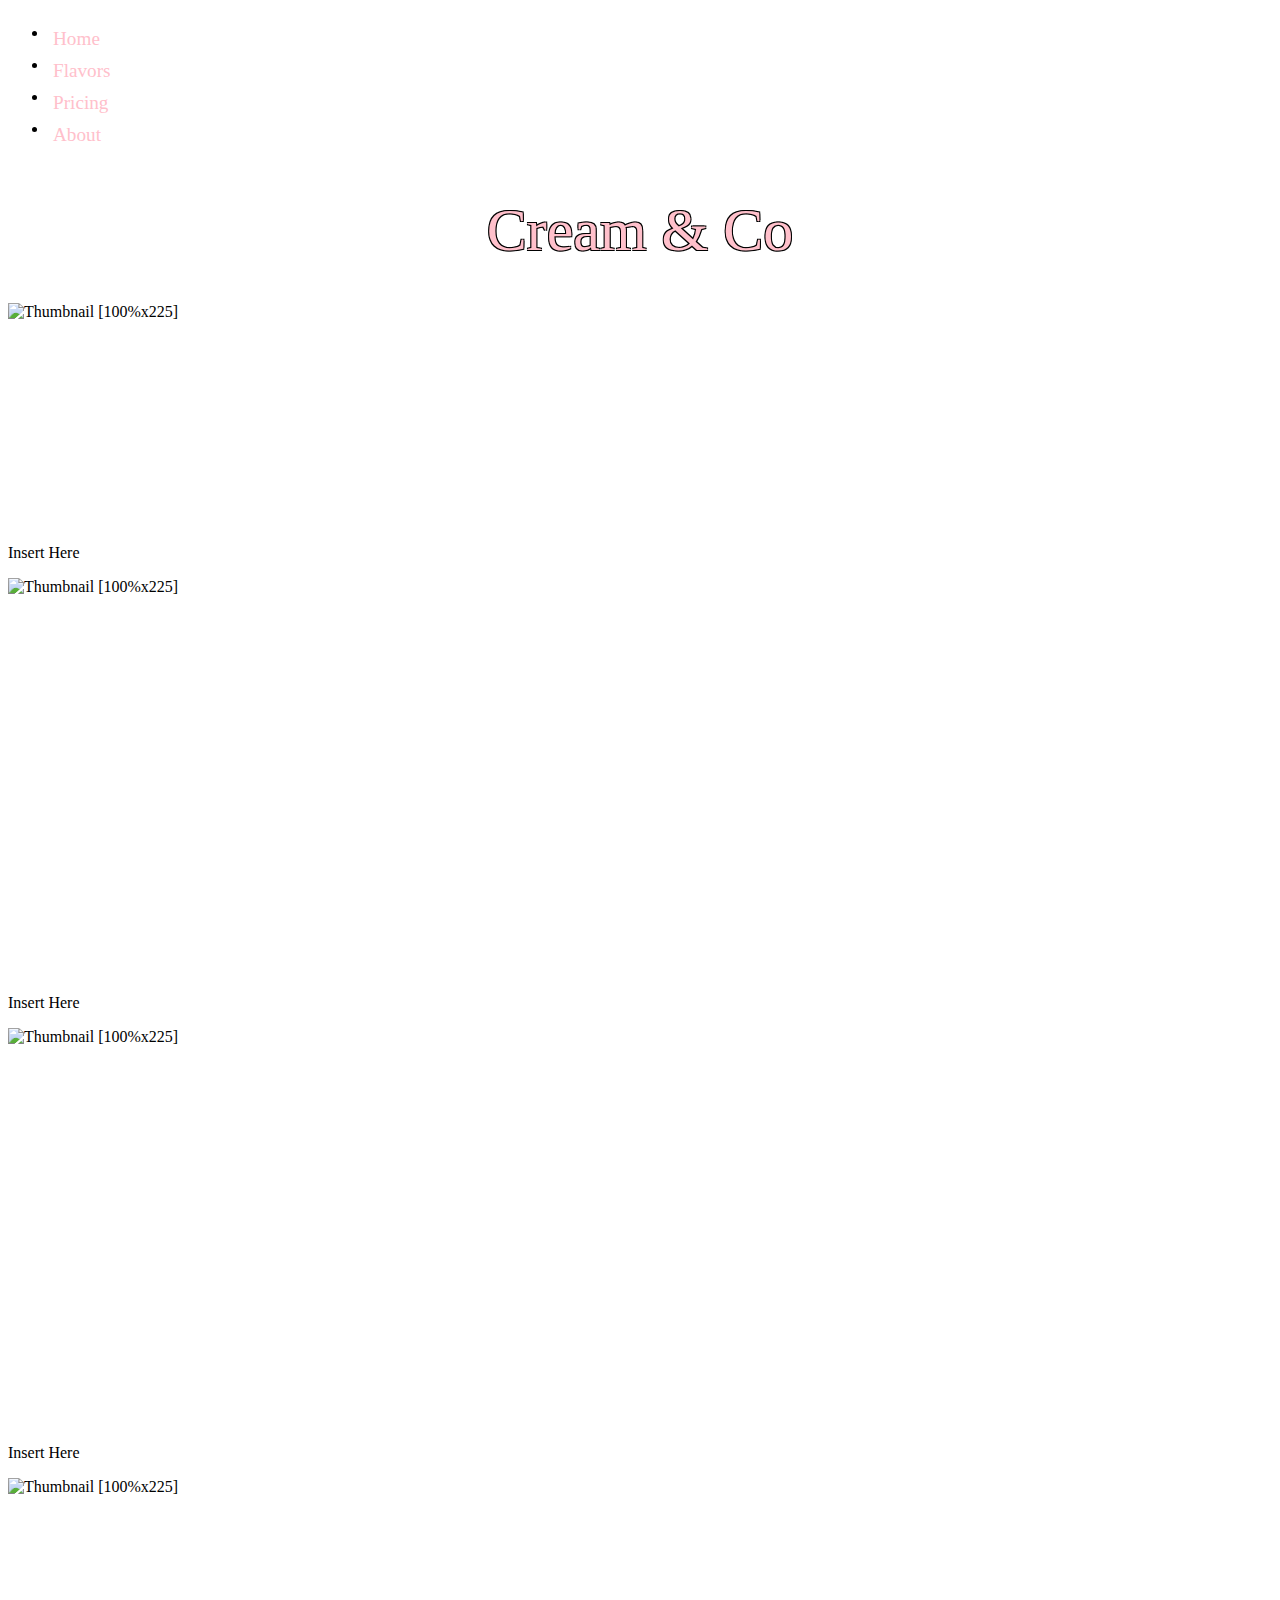
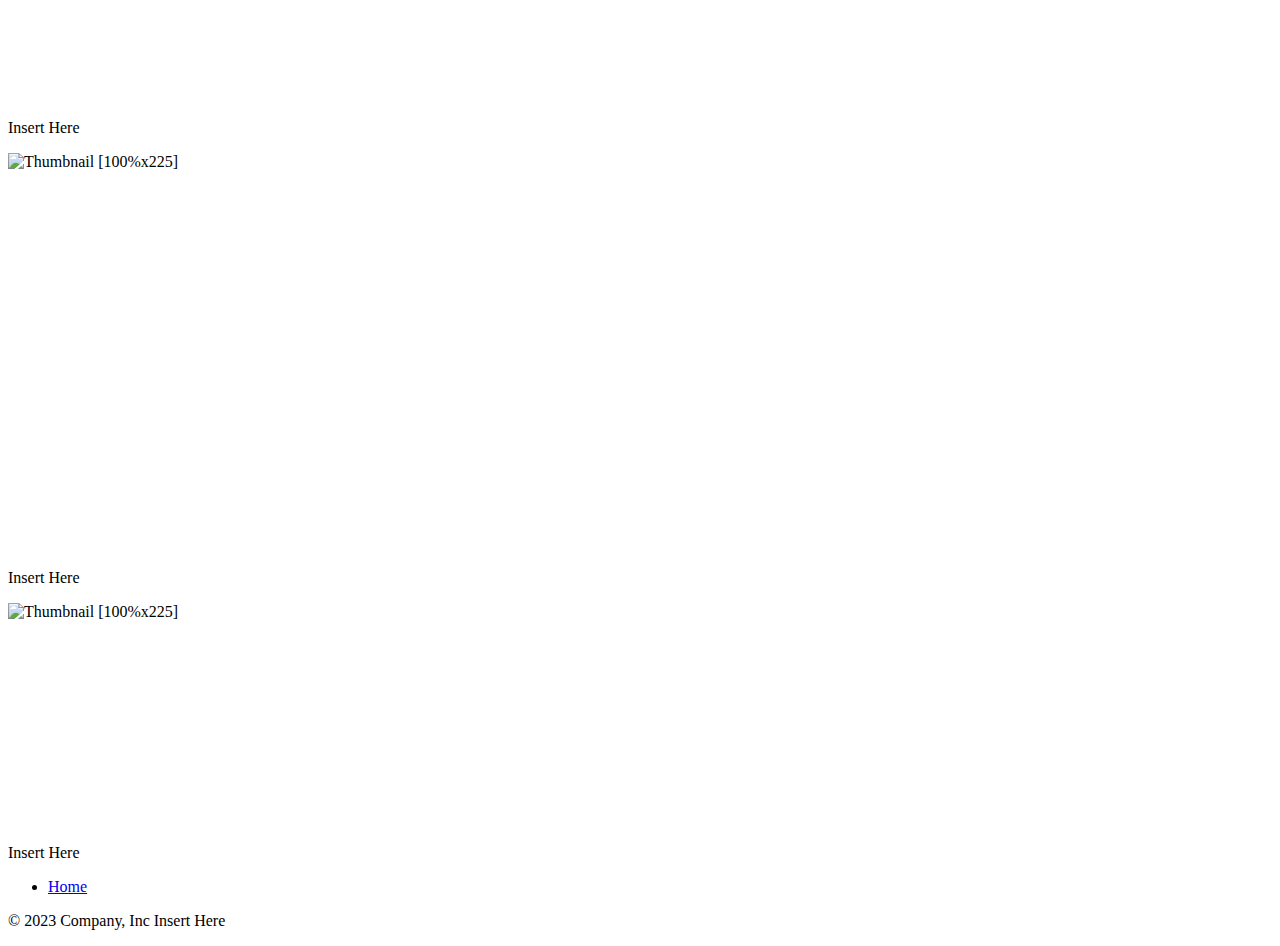
==== HTML/index.html @ ad481f02 "Changed header and created name" ====
<!DOCTYPE html>
<html lang="en">
  <head>
    <meta charset="UTF-8" />
    <meta http-equiv="X-UA-Compatible" content="IE=edge" />
    <meta name="viewport" content="width=device-width, initial-scale=1.0" />
    <link rel="stylesheet" href="CSS/creamCo.css" />
    <title>Document</title>
    <link
      href="https://cdn.jsdelivr.net/npm/bootstrap@5.3.0-alpha1/dist/css/bootstrap.min.css"
      rel="stylesheet"
      integrity="sha384-GLhlTQ8iRABdZLl6O3oVMWSktQOp6b7In1Zl3/Jr59b6EGGoI1aFkw7cmDA6j6gD"
      crossorigin="anonymous"
    />
    <script
      src="https://cdn.jsdelivr.net/npm/bootstrap@5.3.0-alpha1/dist/js/bootstrap.bundle.min.js"
      integrity="sha384-w76AqPfDkMBDXo30jS1Sgez6pr3x5MlQ1ZAGC+nuZB+EYdgRZgiwxhTBTkF7CXvN"
      crossorigin="anonymous"
    ></script>
  </head>
  <body>
    <div class="container">
      <header class="d-flex justify-content-center py-3">
        <ul class="nav nav-pills">
          <li class="nav-item">
            <a href="#" id="topLinks" aria-current="page">Home</a>
          </li>
          <li class="nav-item">
            <a href="pricing.html" id="topLinks">Flavors</a>
          </li>
          <li class="nav-item">
            <a href="flavors.html" id="topLinks">Pricing</a>
          </li>
          <li class="nav-item">
            <a href="creatorInformation.html" id="topLinks">About</a>
          </li>
        </ul>
      </header>
    </div>

    <section>
      <h1 id="creamAndCoTitle" style="text-align: center">Cream & Co</h1>
    </section>

    <div class="album py-5 bg-light">
      <div class="container">
        <div class="row">
          <div class="col-md-4">
            <div class="card mb-4 box-shadow">
              <img
                class="card-img-top"
                alt="Thumbnail [100%x225]"
                src="Images\annoyed_zeus.jpg"
                style="height: 225px; width: 100%; display: block"
              />
              <div class="card-body">
                <p class="card-text">Insert Here</p>
              </div>
            </div>
          </div>
          <div class="col-md-4">
            <div class="card mb-4 box-shadow">
              <img
                class="card-img-top"
                data-src="holder.js/100px225?theme=thumb&amp;bg=55595c&amp;fg=eceeef&amp;text=Thumbnail"
                alt="Thumbnail [100%x225]"
                src="Images\strong_zeus.jpg"
                data-holder-rendered="true"
                style="height: 400px; width: 100%; display: block"
              />
              <div class="card-body">
                <p class="card-text">Insert Here</p>
              </div>
            </div>
          </div>
          <div class="col-md-4">
            <div class="card mb-4 box-shadow">
              <img
                class="card-img-top"
                data-src="holder.js/100px225?theme=thumb&amp;bg=55595c&amp;fg=eceeef&amp;text=Thumbnail"
                alt="Thumbnail [100%x225]"
                src="Images\cold_zeus.jpg"
                data-holder-rendered="true"
                style="height: 400px; width: 100%; display: block"
              />
              <div class="card-body">
                <p class="card-text">Insert Here</p>
              </div>
            </div>
          </div>

          <div class="col-md-4">
            <div class="card mb-4 box-shadow">
              <img
                class="card-img-top"
                data-src="holder.js/100px225?theme=thumb&amp;bg=55595c&amp;fg=eceeef&amp;text=Thumbnail"
                alt="Thumbnail [100%x225]"
                src="Images\intrigued_zeus.jpg"
                data-holder-rendered="true"
                style="height: 225px; width: 100%; display: block"
              />
              <div class="card-body">
                <p class="card-text">Insert Here</p>
              </div>
            </div>
          </div>
          <div class="col-md-4">
            <div class="card mb-4 box-shadow">
              <img
                class="card-img-top"
                data-src="holder.js/100px225?theme=thumb&amp;bg=55595c&amp;fg=eceeef&amp;text=Thumbnail"
                alt="Thumbnail [100%x225]"
                src="Images\baby_zeus.jpg"
                data-holder-rendered="true"
                style="height: 400px; width: 100%; display: block"
              />
              <div class="card-body">
                <p class="card-text">Insert Here</p>
              </div>
            </div>
          </div>
          <div class="col-md-4">
            <div class="card mb-4 box-shadow">
              <img
                class="card-img-top"
                data-src="holder.js/100px225?theme=thumb&amp;bg=55595c&amp;fg=eceeef&amp;text=Thumbnail"
                alt="Thumbnail [100%x225]"
                src="Images\depressed_junior.jpg"
                data-holder-rendered="true"
                style="height: 225px; width: 100%; display: block"
              />
              <div class="card-body">
                <p class="card-text">Insert Here</p>
              </div>
            </div>
          </div>
        </div>
      </div>
    </div>

    <div class="container">
      <footer class="py-3 my-4">
        <ul class="nav justify-content-center border-bottom pb-3 mb-3">
          <li class="nav-item">
            <a href="#" class="nav-link px-2 text-muted">Home</a>
          </li>
        </ul>
        <p class="text-center text-muted">© 2023 Company, Inc Insert Here</p>
      </footer>
    </div>
  </body>
</html>
---- HTML/CSS/creamCo.css ----
#topLinks {
  display: block;
  --bs-nav-link-padding-x:1rem;
  --bs-nav-link-padding-y:0.5rem
  padding: var(--bs-nav-link-padding-y) var(--bs-nav-link-padding-x);
  color: pink;
  position: relative;
  font-size:larger;
  top: 7px;
  padding: 5px;
  font-weight:500;
  text-decoration: none;
  transition: color 0.15s ease-in-out, background-color 0.15s ease-in-out,
    border-color 0.15s ease-in-out;
}

#creamAndCoTitle
{
    display: block;
    --bs-nav-link-padding-x:1rem;
    --bs-nav-link-padding-y:0.5rem
    padding: var(--bs-nav-link-padding-y) var(--bs-nav-link-padding-x);
    color: pink;
    position: relative;
    font-size: 60px;
    top: 7px;
    padding: 5px;
    font-weight:500;
    text-decoration: none;
    transition: color 0.15s ease-in-out, background-color 0.15s ease-in-out,
      border-color 0.15s ease-in-out;
      text-shadow: -1px -1px 0 #000, 1px -1px 0 #000, -1px 1px 0 #000, 1px 1px 0 #000;
}
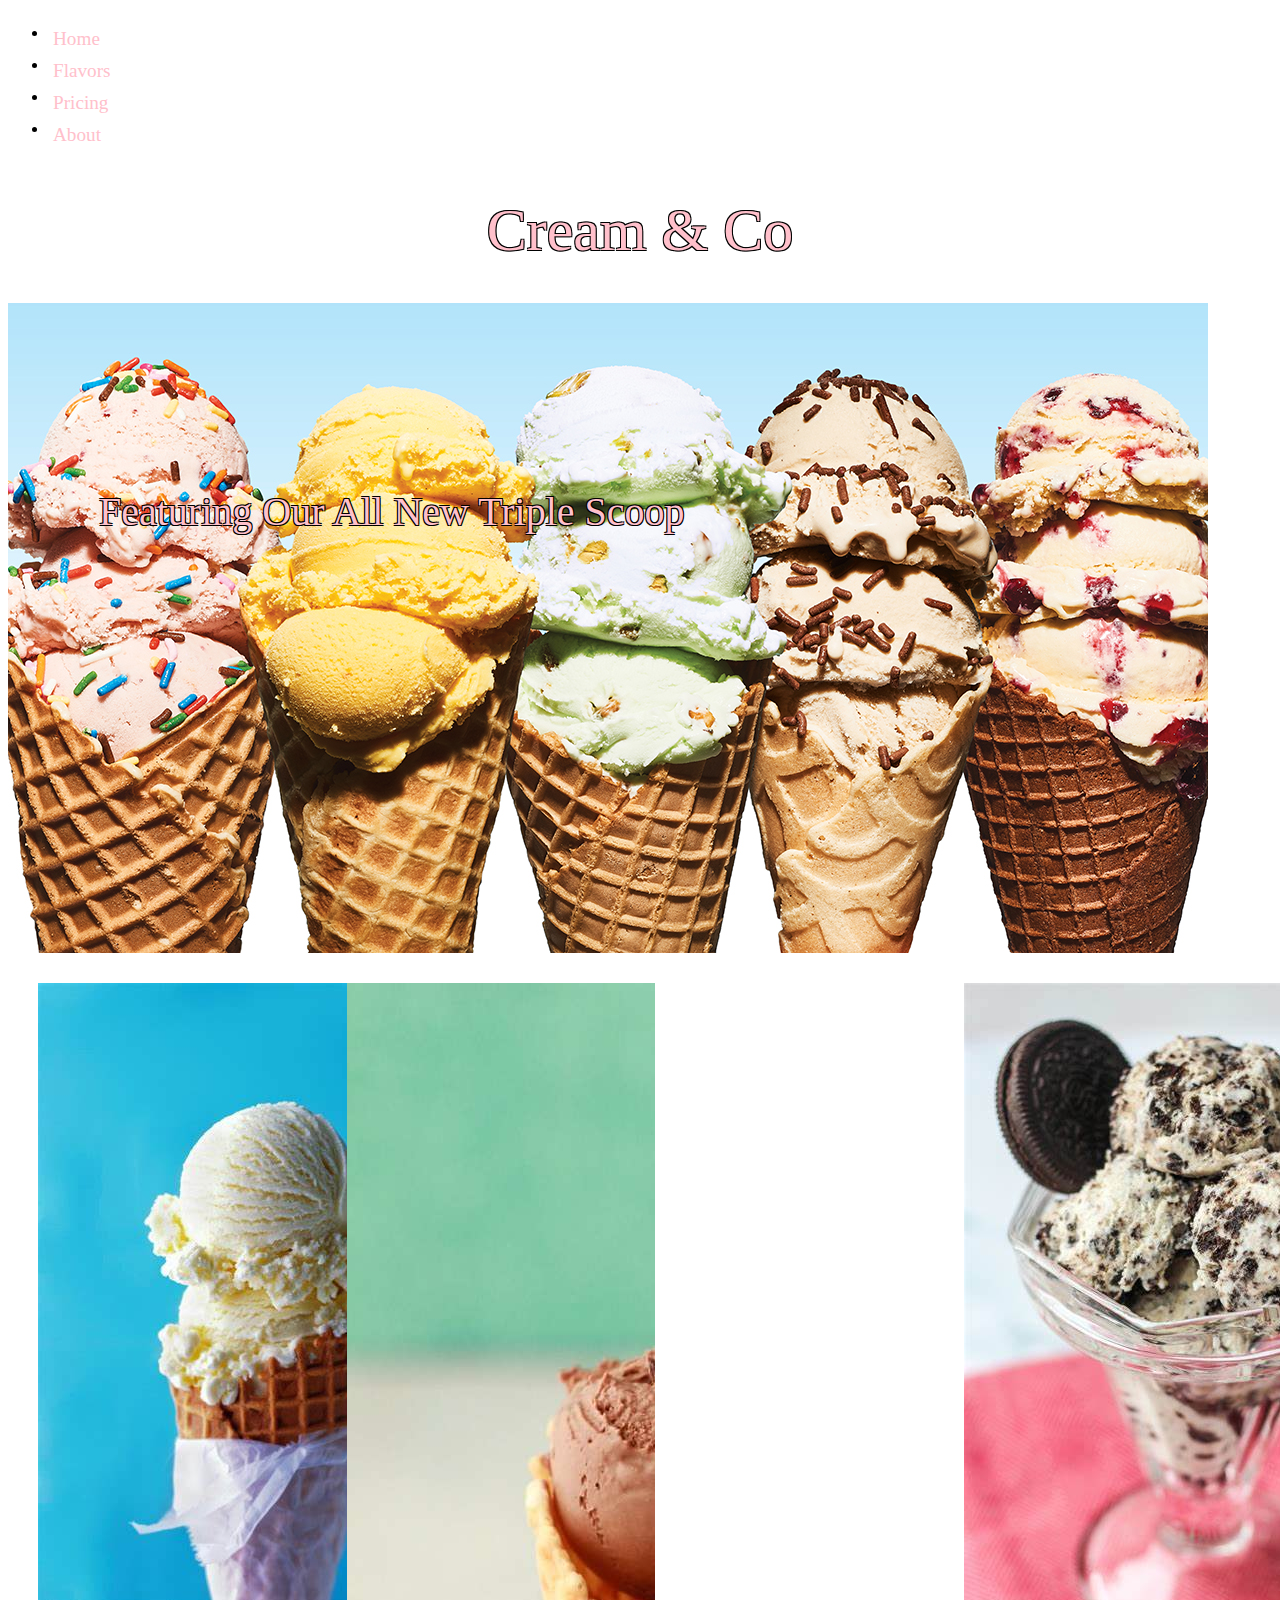
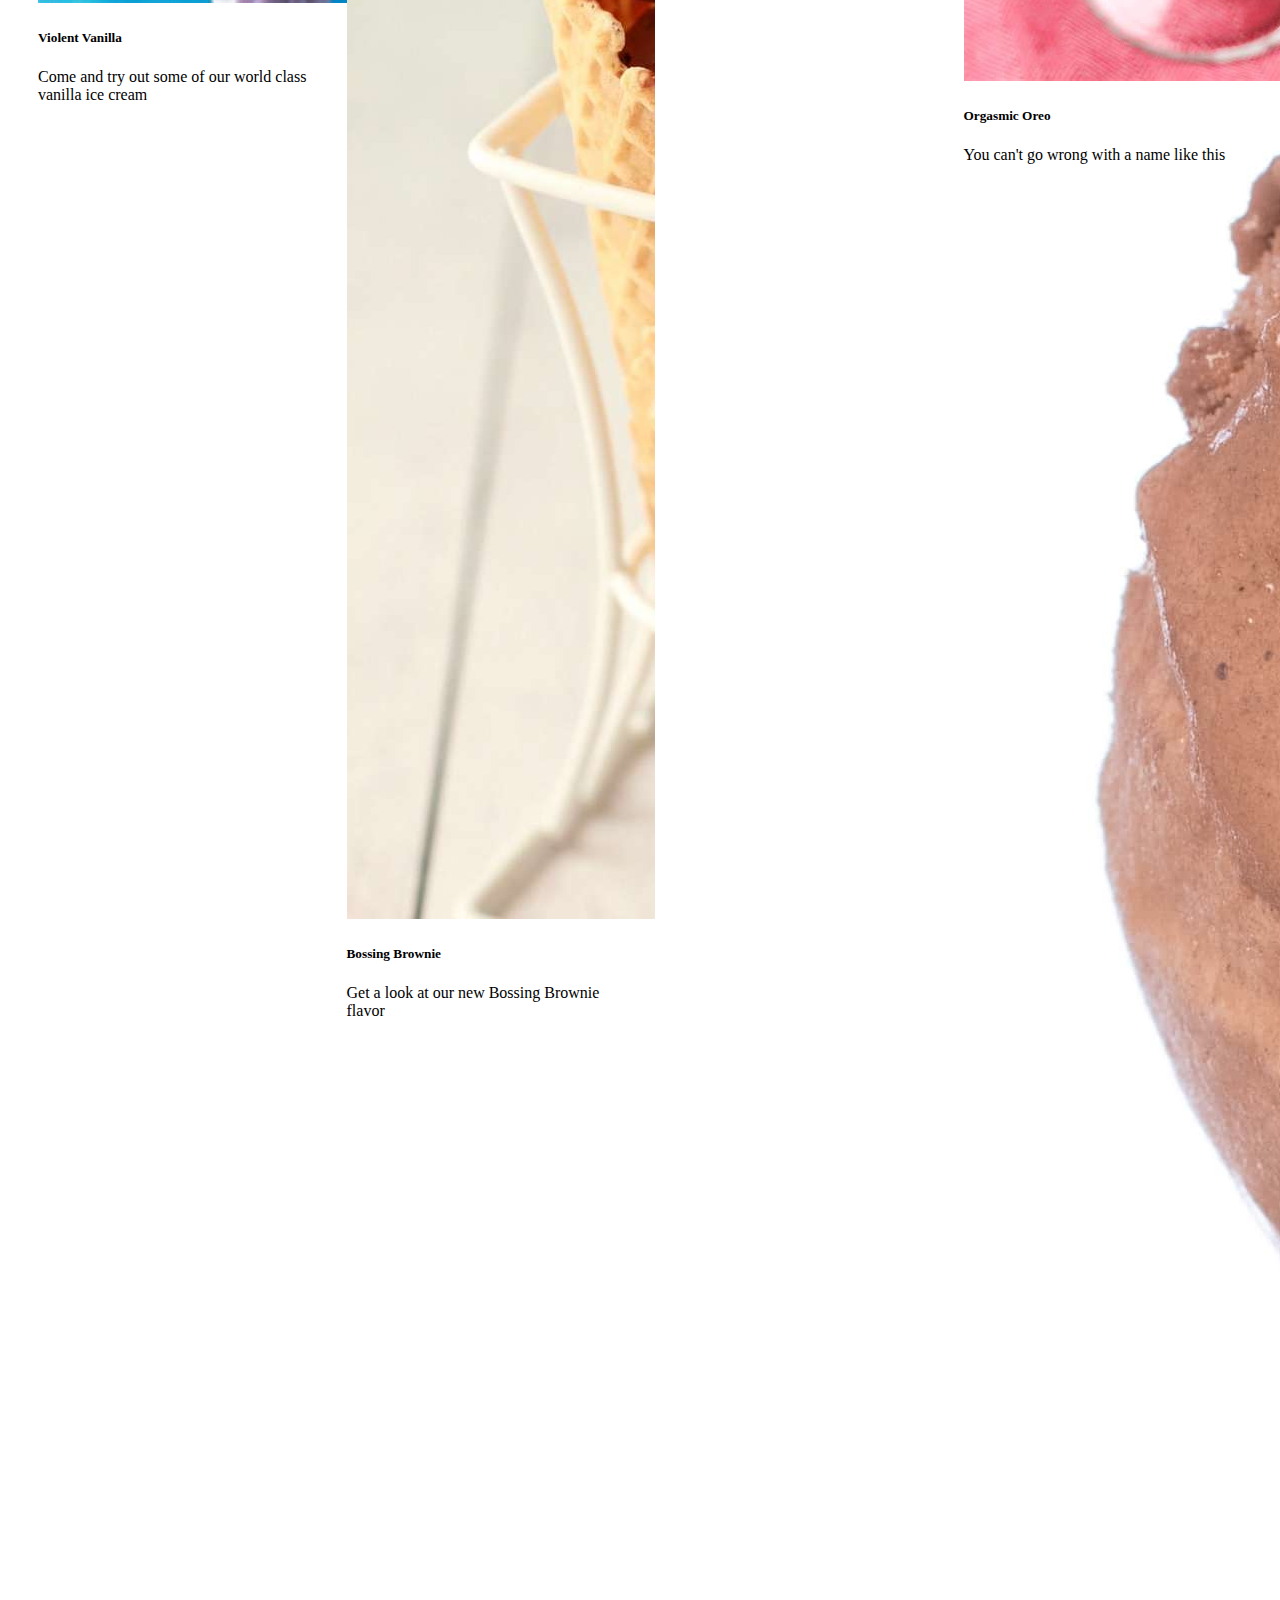
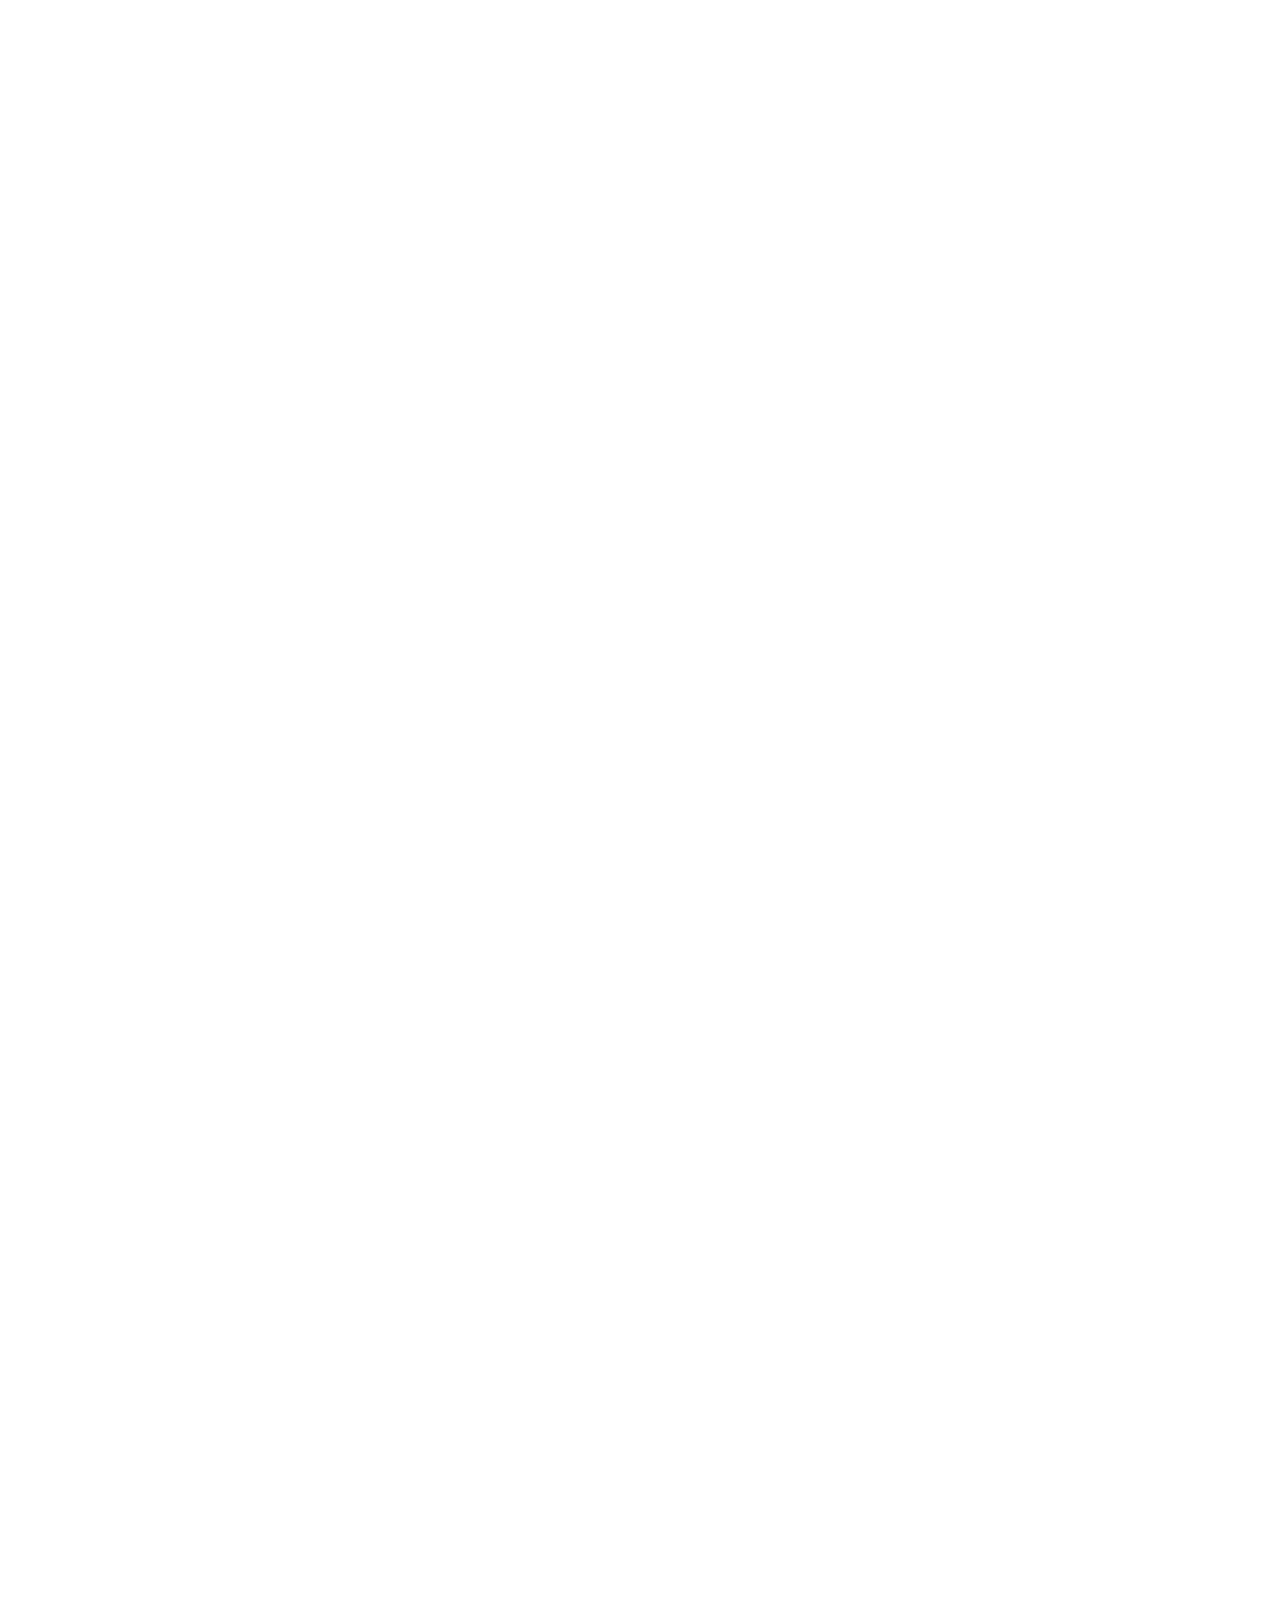
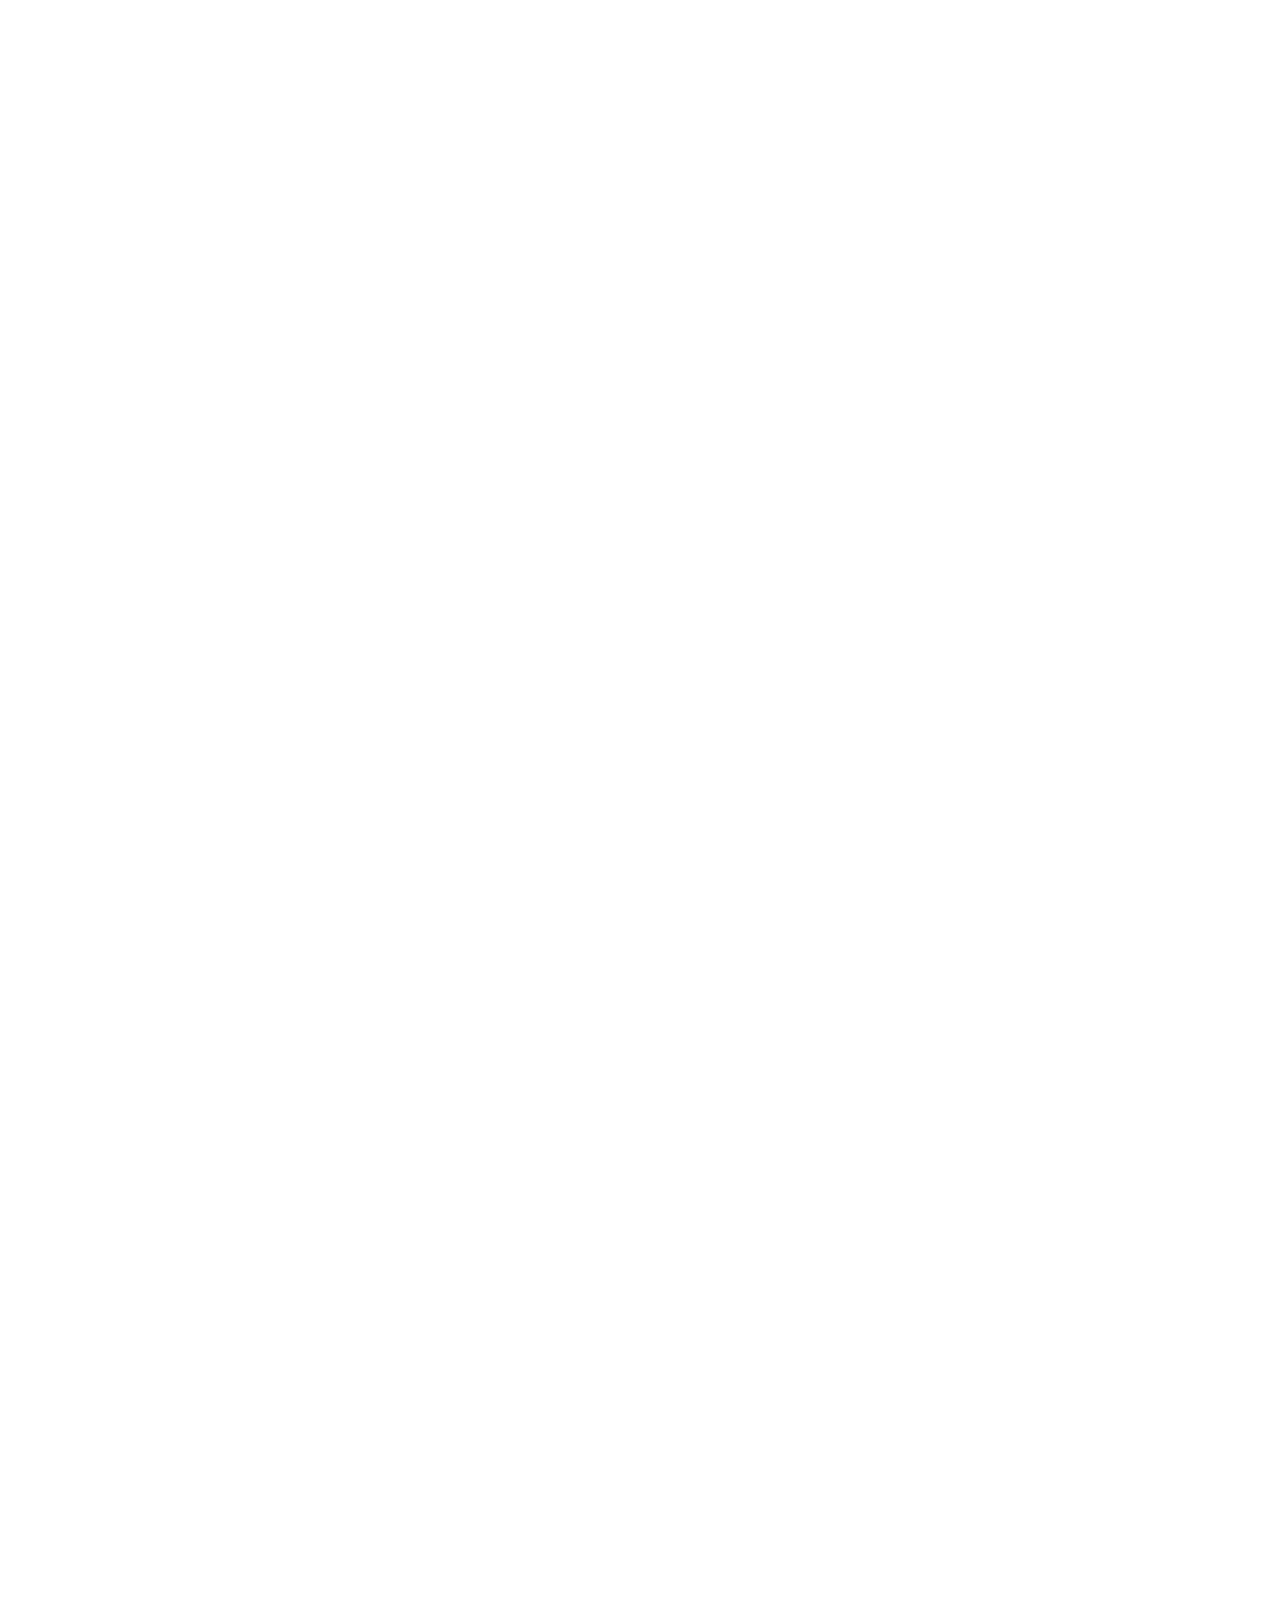
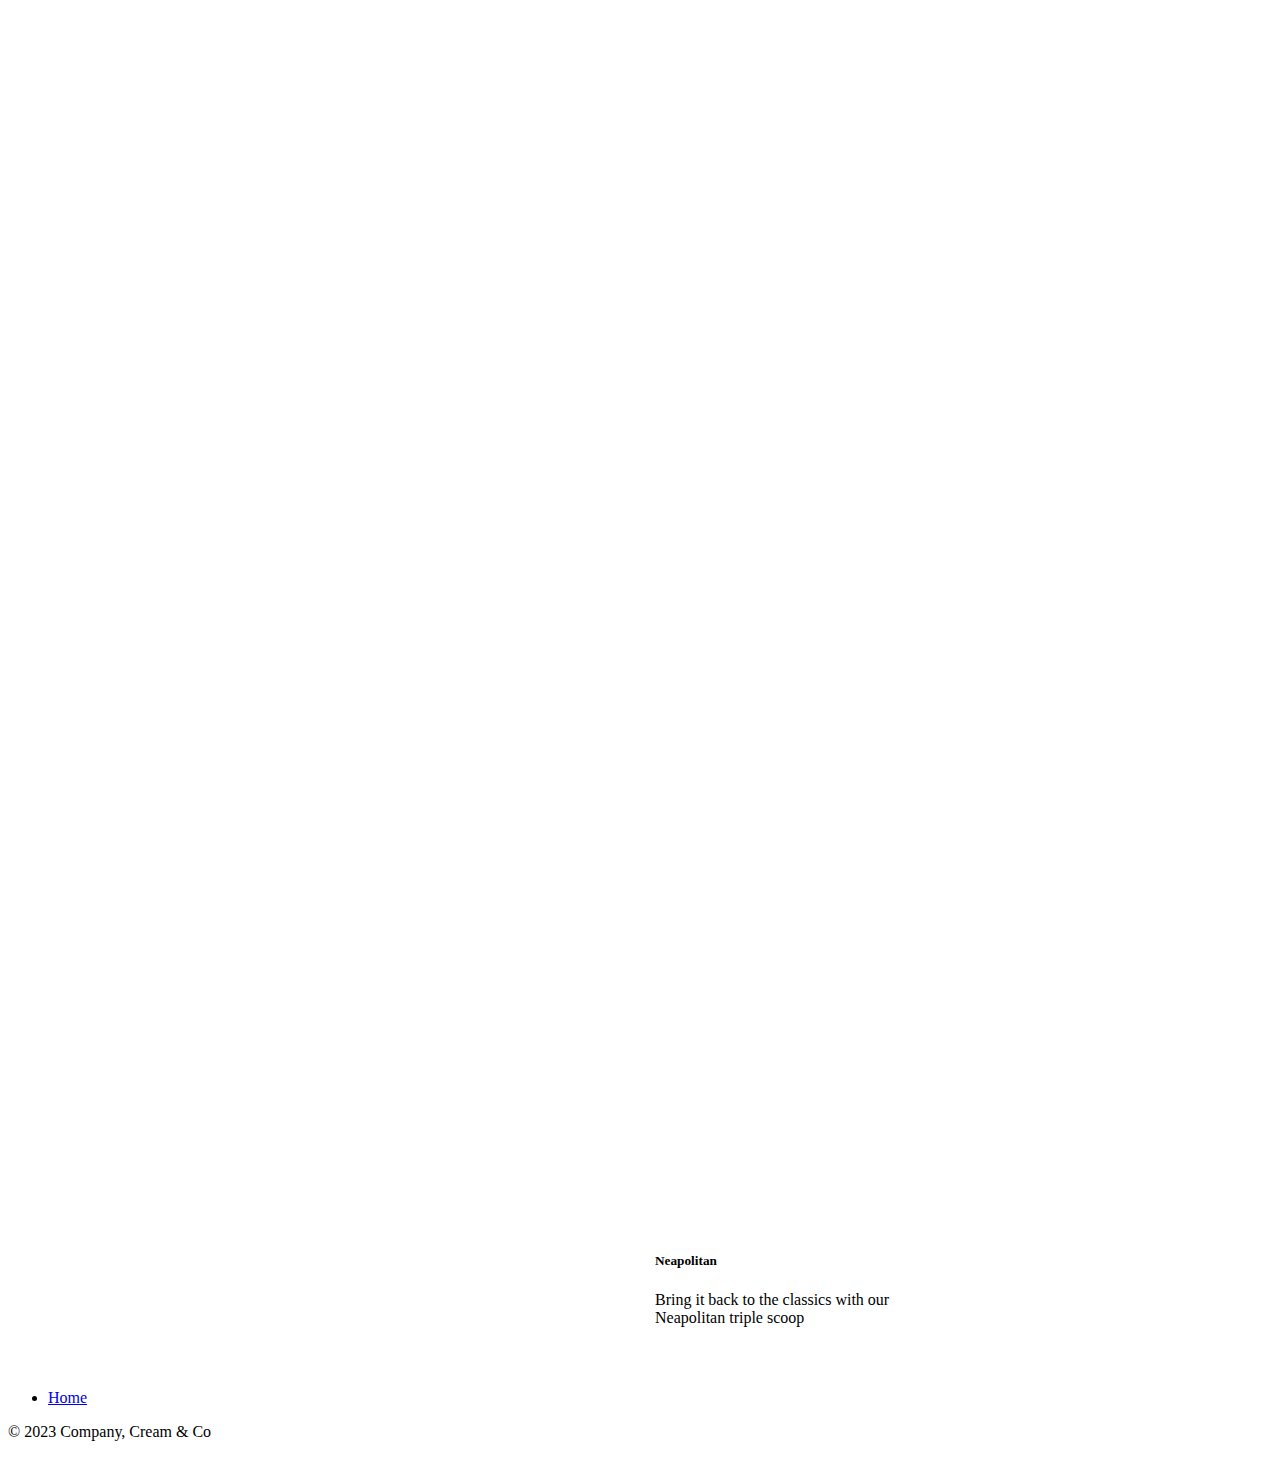
==== commit aa92001b: "Home page styling finished" ====
--- a/HTML/index.html
+++ b/HTML/index.html
@@ -44,96 +44,60 @@
 
     <div class="album py-5 bg-light">
       <div class="container">
-        <div class="row">
-          <div class="col-md-4">
-            <div class="card mb-4 box-shadow">
-              <img
-                class="card-img-top"
-                alt="Thumbnail [100%x225]"
-                src="Images\annoyed_zeus.jpg"
-                style="height: 225px; width: 100%; display: block"
-              />
-              <div class="card-body">
-                <p class="card-text">Insert Here</p>
-              </div>
-            </div>
-          </div>
-          <div class="col-md-4">
-            <div class="card mb-4 box-shadow">
-              <img
-                class="card-img-top"
-                data-src="holder.js/100px225?theme=thumb&amp;bg=55595c&amp;fg=eceeef&amp;text=Thumbnail"
-                alt="Thumbnail [100%x225]"
-                src="Images\strong_zeus.jpg"
-                data-holder-rendered="true"
-                style="height: 400px; width: 100%; display: block"
-              />
-              <div class="card-body">
-                <p class="card-text">Insert Here</p>
-              </div>
-            </div>
-          </div>
-          <div class="col-md-4">
-            <div class="card mb-4 box-shadow">
-              <img
-                class="card-img-top"
-                data-src="holder.js/100px225?theme=thumb&amp;bg=55595c&amp;fg=eceeef&amp;text=Thumbnail"
-                alt="Thumbnail [100%x225]"
-                src="Images\cold_zeus.jpg"
-                data-holder-rendered="true"
-                style="height: 400px; width: 100%; display: block"
-              />
-              <div class="card-body">
-                <p class="card-text">Insert Here</p>
-              </div>
-            </div>
-          </div>
+        <img
+          class="card-img-top"
+          alt="Thumbnail [600%x225]"
+          src="Images\ice-cream-boston.jpg"
+          style="height: auto; max-width: 100%; display: block"
+        />
+        <p id="featureImageText" padding="40px">
+          Featuring Our All New Triple Scoop
+        </p>
+      </div>
+    </div>
 
-          <div class="col-md-4">
-            <div class="card mb-4 box-shadow">
-              <img
-                class="card-img-top"
-                data-src="holder.js/100px225?theme=thumb&amp;bg=55595c&amp;fg=eceeef&amp;text=Thumbnail"
-                alt="Thumbnail [100%x225]"
-                src="Images\intrigued_zeus.jpg"
-                data-holder-rendered="true"
-                style="height: 225px; width: 100%; display: block"
-              />
-              <div class="card-body">
-                <p class="card-text">Insert Here</p>
-              </div>
-            </div>
-          </div>
-          <div class="col-md-4">
-            <div class="card mb-4 box-shadow">
-              <img
-                class="card-img-top"
-                data-src="holder.js/100px225?theme=thumb&amp;bg=55595c&amp;fg=eceeef&amp;text=Thumbnail"
-                alt="Thumbnail [100%x225]"
-                src="Images\baby_zeus.jpg"
-                data-holder-rendered="true"
-                style="height: 400px; width: 100%; display: block"
-              />
-              <div class="card-body">
-                <p class="card-text">Insert Here</p>
-              </div>
-            </div>
-          </div>
-          <div class="col-md-4">
-            <div class="card mb-4 box-shadow">
-              <img
-                class="card-img-top"
-                data-src="holder.js/100px225?theme=thumb&amp;bg=55595c&amp;fg=eceeef&amp;text=Thumbnail"
-                alt="Thumbnail [100%x225]"
-                src="Images\depressed_junior.jpg"
-                data-holder-rendered="true"
-                style="height: 225px; width: 100%; display: block"
-              />
-              <div class="card-body">
-                <p class="card-text">Insert Here</p>
-              </div>
-            </div>
-          </div>
+    <div id="iceCreamCardGroup" class="card-group">
+      <div class="card" style="width: 18rem">
+        <img src="Images/vanilla.jfif" class="card-img-top" alt="Vanilla" />
+        <div class="card-body">
+          <h5 class="card-title">Violent Vanilla</h5>
+          <p class="card-text">
+            Come and try out some of our world class vanilla ice cream
+          </p>
+        </div>
+      </div>
+
+      <div class="card" style="width: 18rem">
+        <img
+          src="Images/chocolate.jpg"
+          class="card-img-top"
+          alt="Bossing Brownie"
+        />
+        <div class="card-body">
+          <h5 class="card-title">Bossing Brownie</h5>
+          <p class="card-text">Get a look at our new Bossing Brownie flavor</p>
+        </div>
+      </div>
+
+      <div class="card" style="width: 18rem">
+        <img
+          src="Images/neopolitan.jpg"
+          class="card-img-top"
+          alt="Neapolitan Three Scoop"
+        />
+        <div class="card-body">
+          <h5 class="card-title">Neapolitan</h5>
+          <p class="card-text">
+            Bring it back to the classics with our Neapolitan triple scoop
+          </p>
+        </div>
+      </div>
+
+      <div class="card" style="width: 18rem">
+        <img src="Images/oreo.jfif" class="card-img-top" alt="Orgasmic Oreo" />
+        <div class="card-body">
+          <h5 class="card-title">Orgasmic Oreo</h5>
+          <p class="card-text">You can't go wrong with a name like this</p>
         </div>
       </div>
     </div>
@@ -145,7 +109,7 @@
             <a href="#" class="nav-link px-2 text-muted">Home</a>
           </li>
         </ul>
-        <p class="text-center text-muted">© 2023 Company, Inc Insert Here</p>
+        <p class="text-center text-muted">© 2023 Company, Cream & Co</p>
       </footer>
     </div>
   </body>
--- a/HTML/CSS/creamCo.css
+++ b/HTML/CSS/creamCo.css
@@ -33,3 +33,32 @@
       border-color 0.15s ease-in-out;
       text-shadow: -1px -1px 0 #000, 1px -1px 0 #000, -1px 1px 0 #000, 1px 1px 0 #000;
 }
+
+#featureImageText
+{
+    display: block;
+    --bs-nav-link-padding-x:1rem;
+    --bs-nav-link-padding-y:0.5rem
+    padding: var(--bs-nav-link-padding-y) var(--bs-nav-link-padding-x);
+    color: pink;
+    position: absolute;
+    font-size: 40px;
+    position: absolute;
+    bottom: 320px;
+    left: 94px;
+    padding: 5px;
+    font-weight:500;
+    text-decoration: none;
+    transition: color 0.15s ease-in-out, background-color 0.15s ease-in-out,
+      border-color 0.15s ease-in-out;
+      text-shadow: -1px -1px 0 #000, 1px -1px 0 #000, -1px 1px 0 #000, 1px 1px 0 #000;
+}
+
+
+#iceCreamCardGroup
+{
+  padding: 30px;
+  display: grid;
+  grid-gap: 30px;
+  grid-template-columns: repeat(auto-fill, minmax(230px, 1fr));
+}
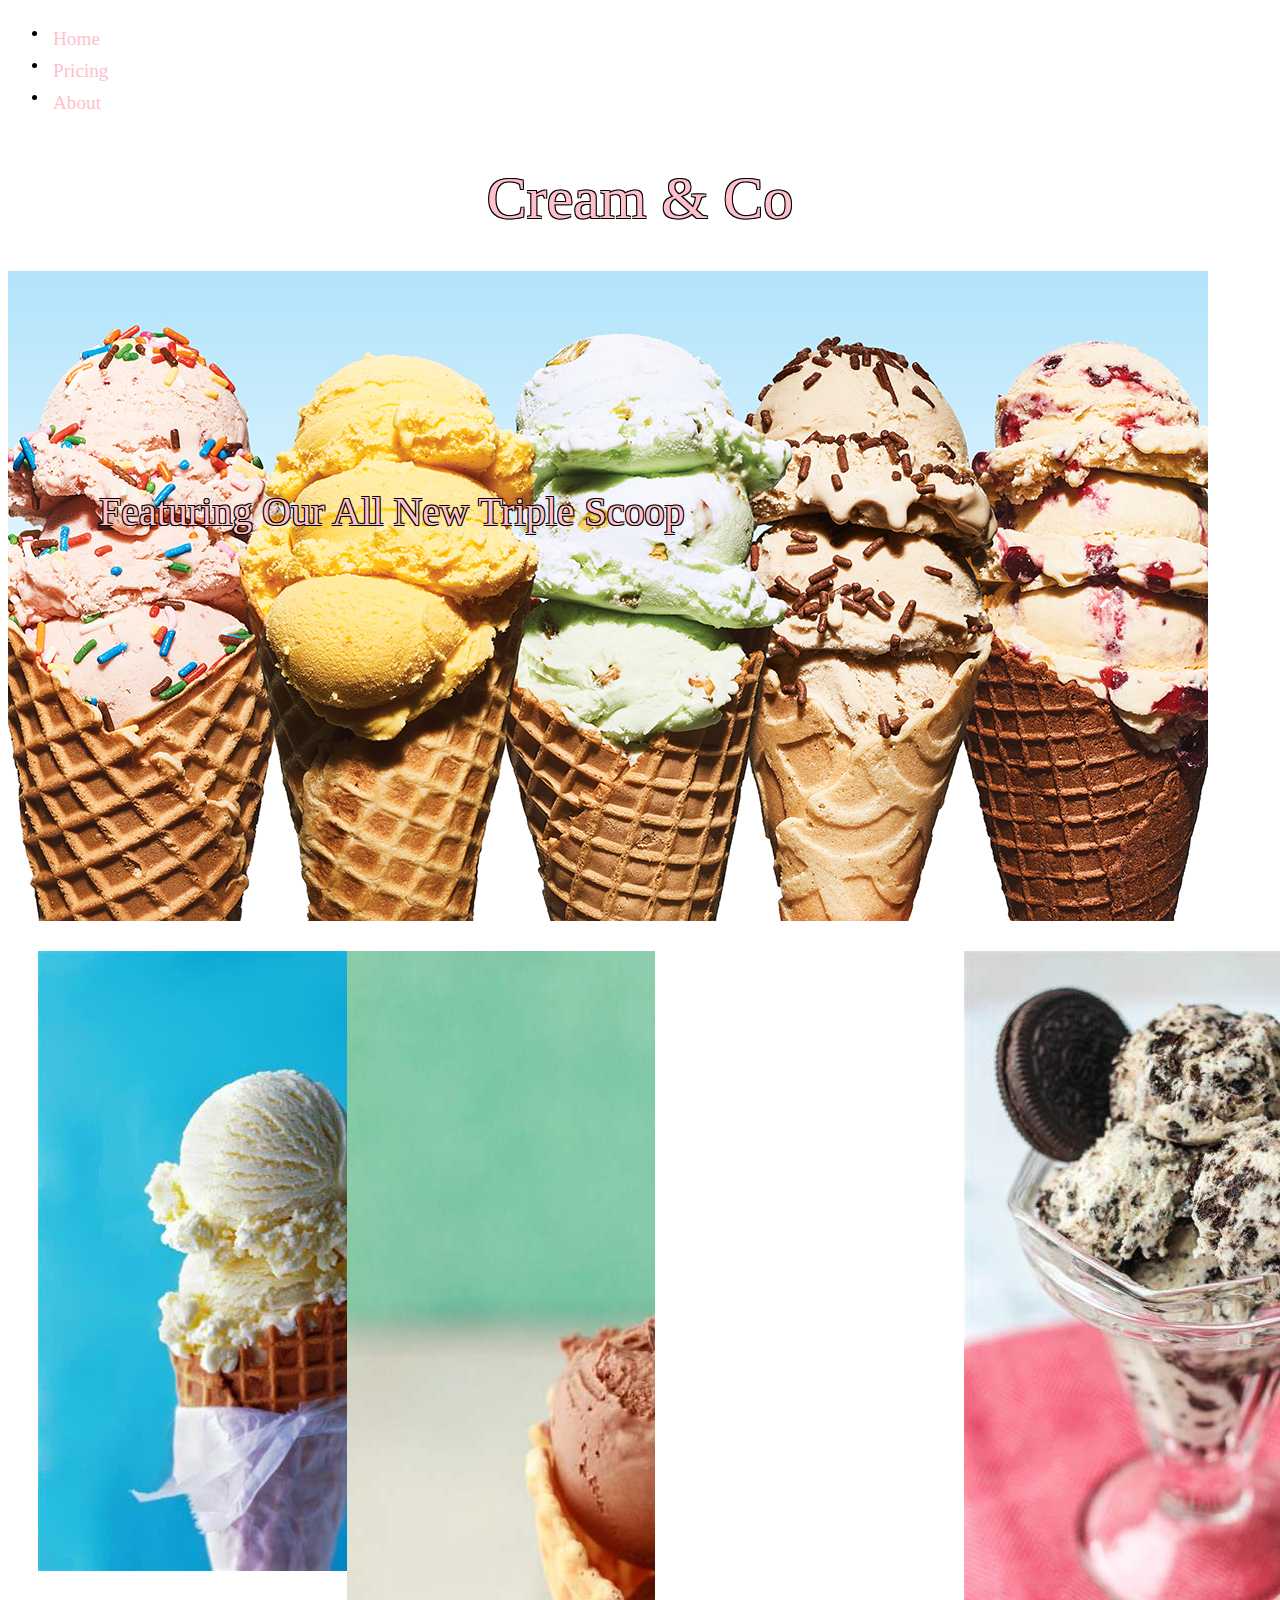
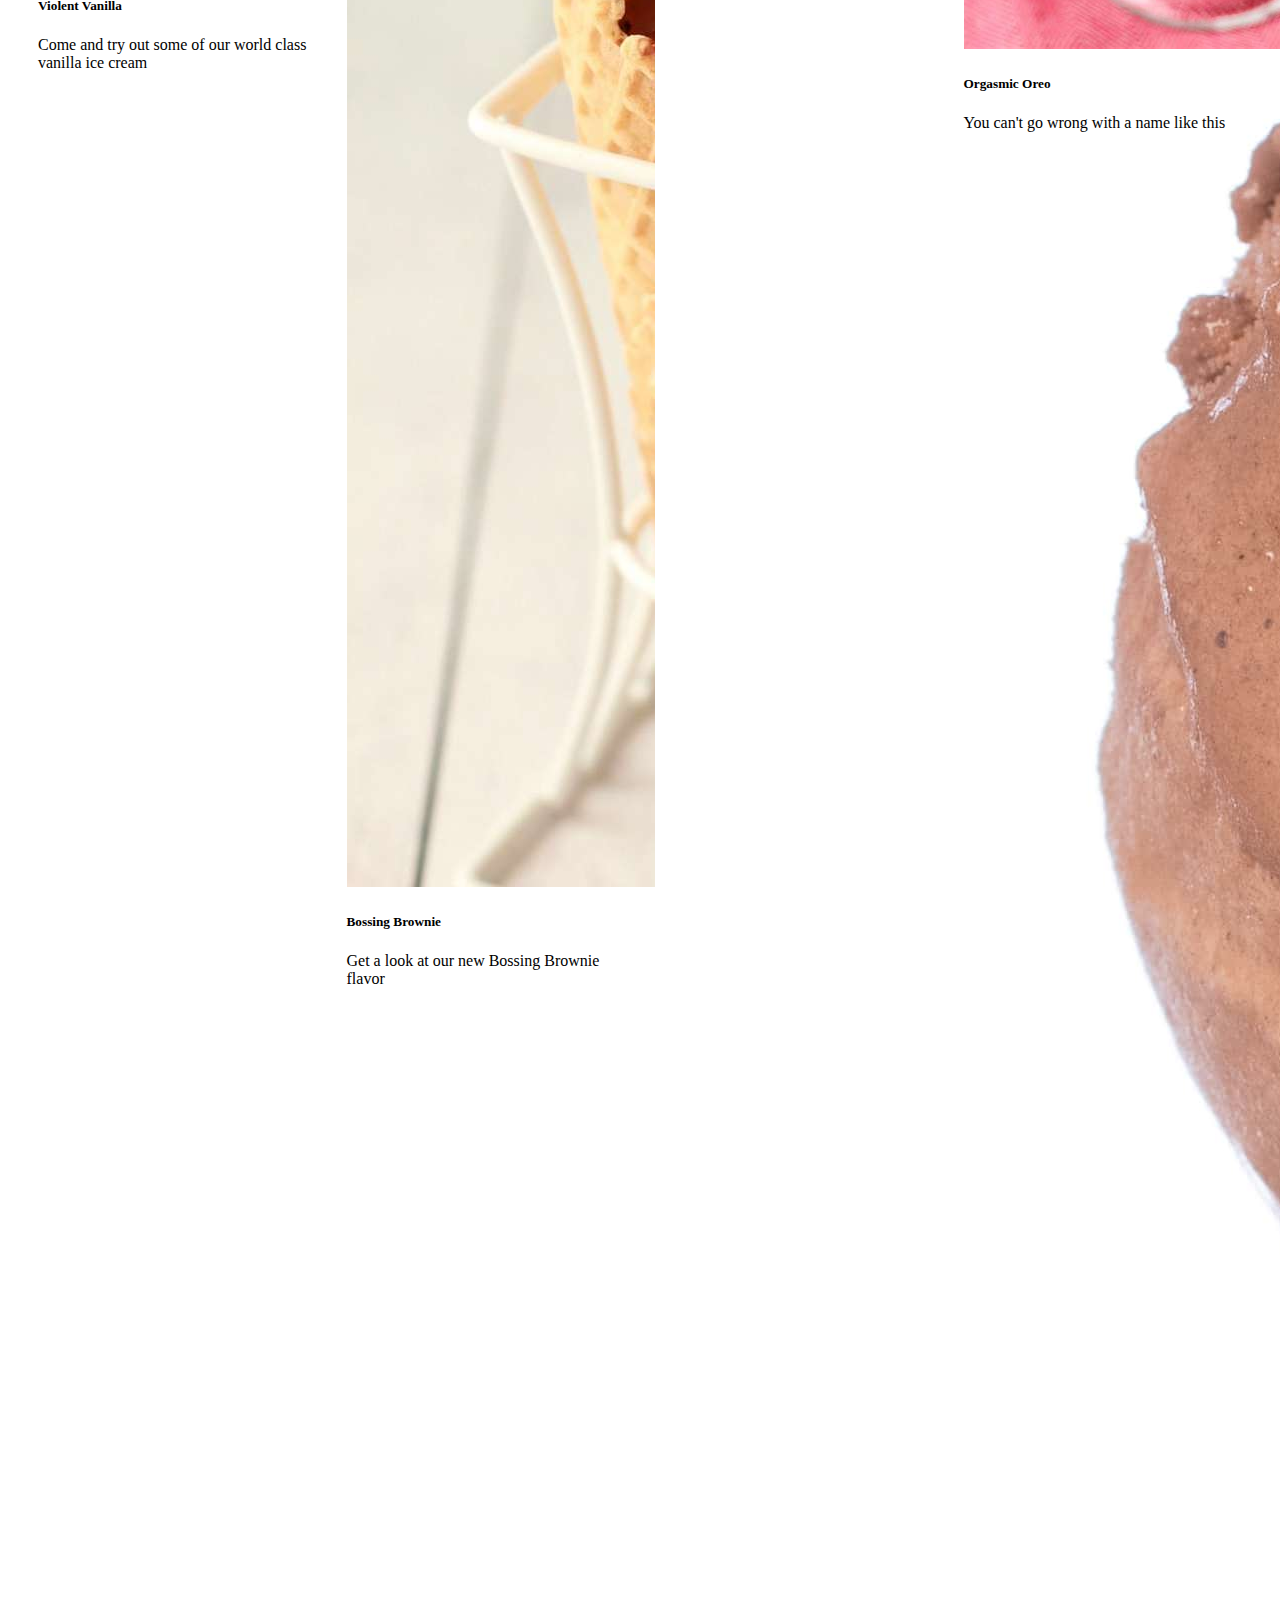
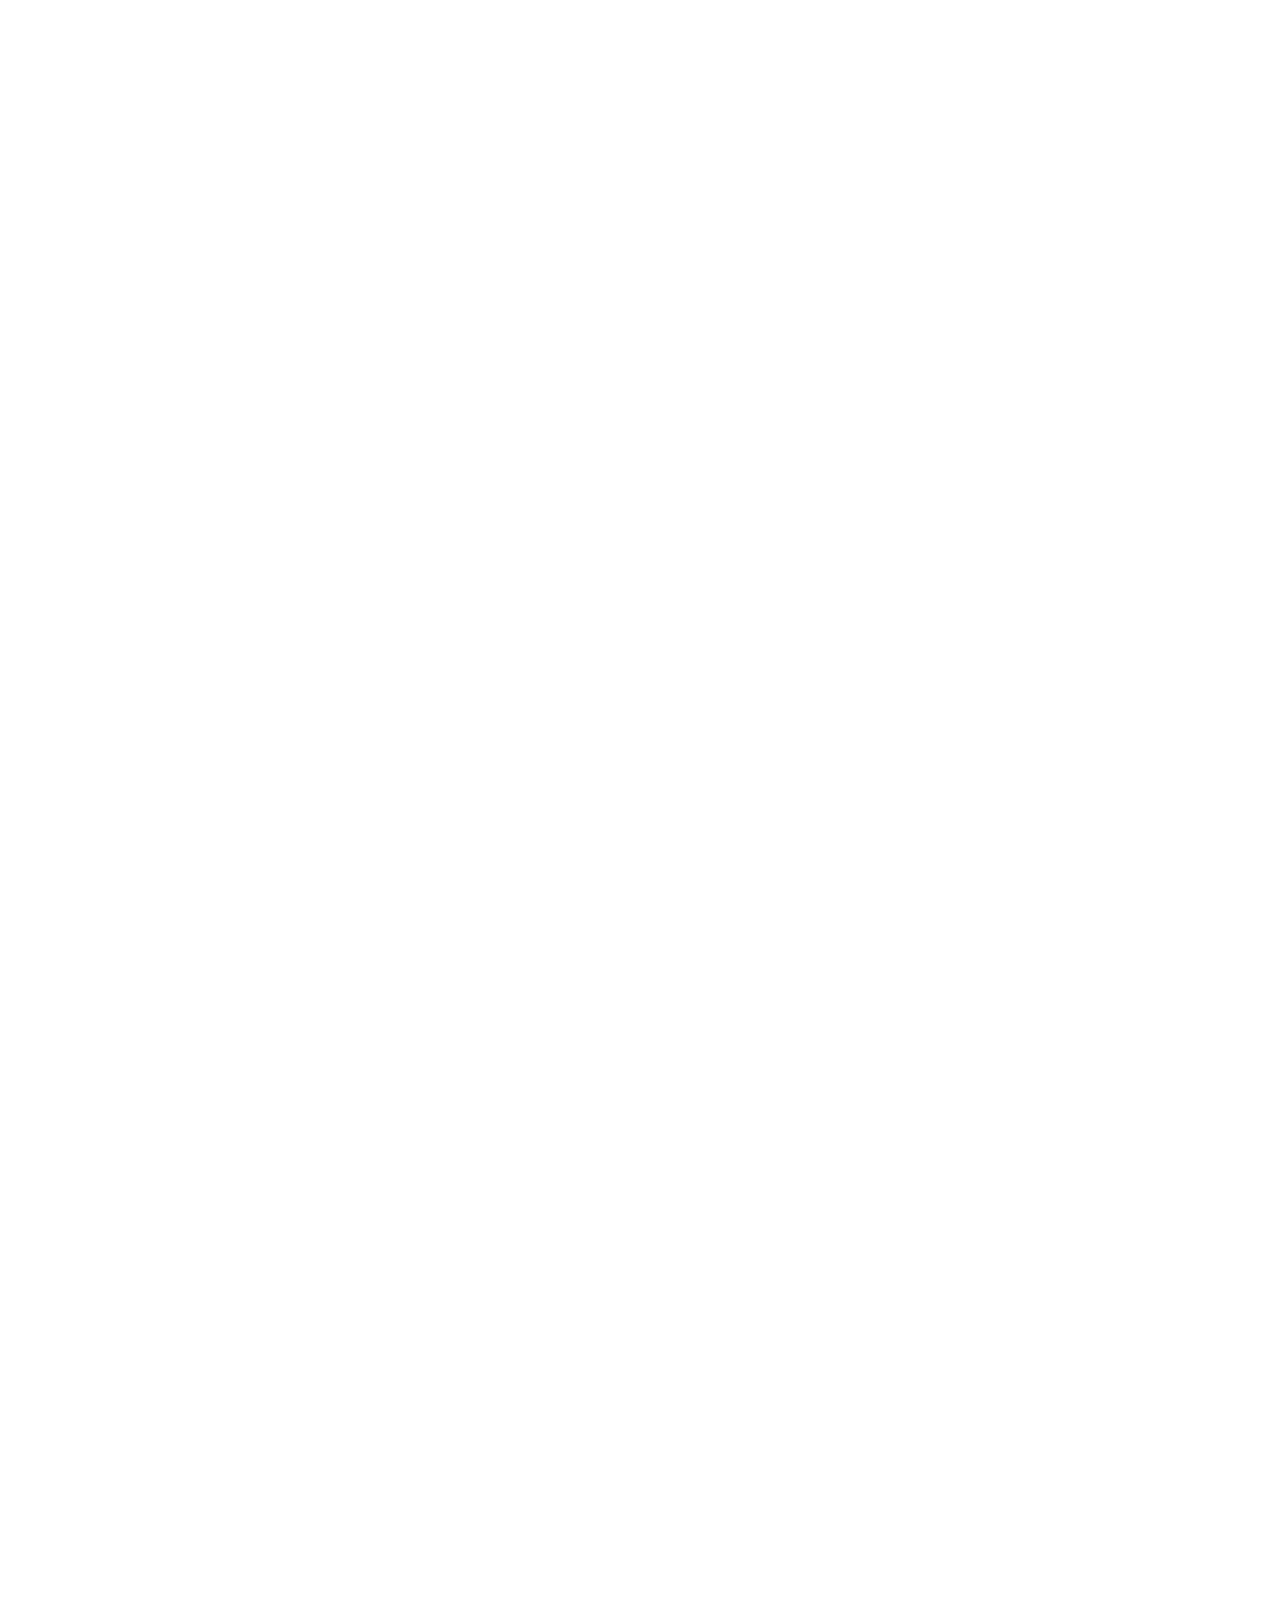
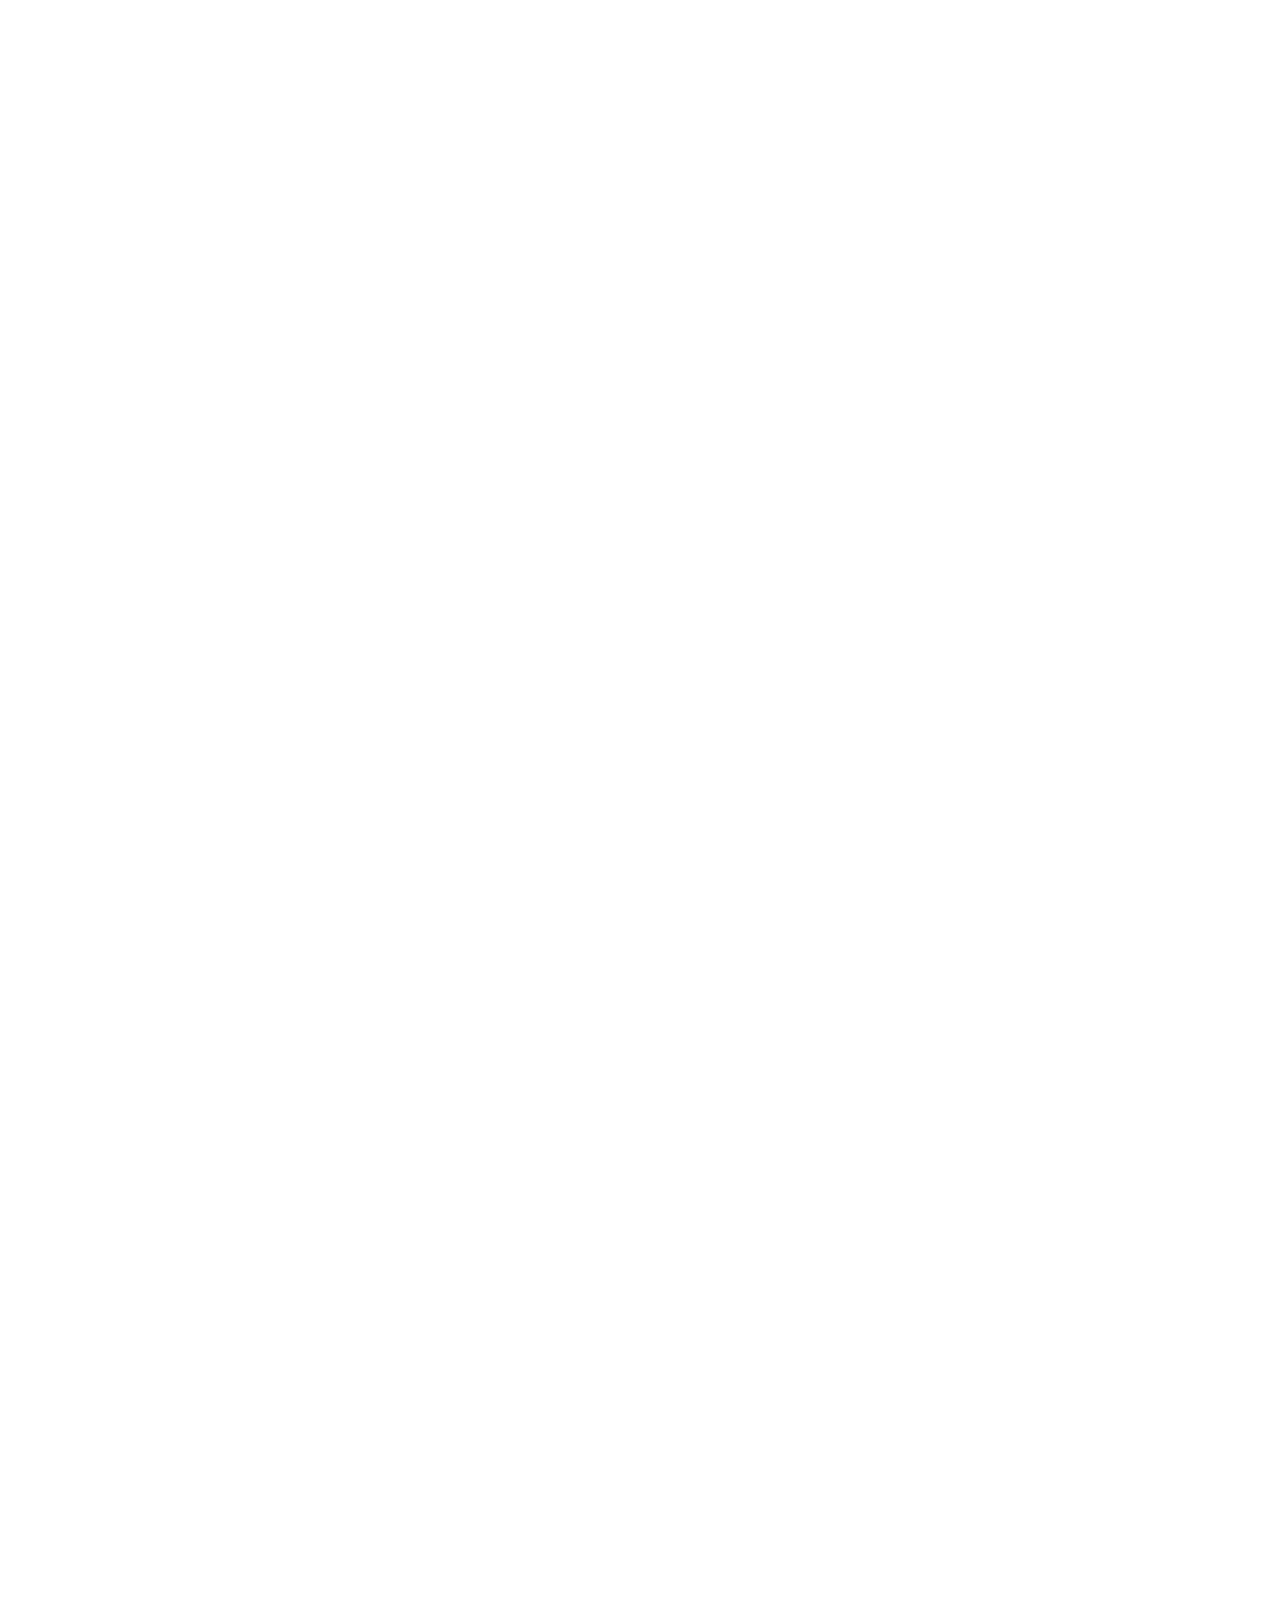
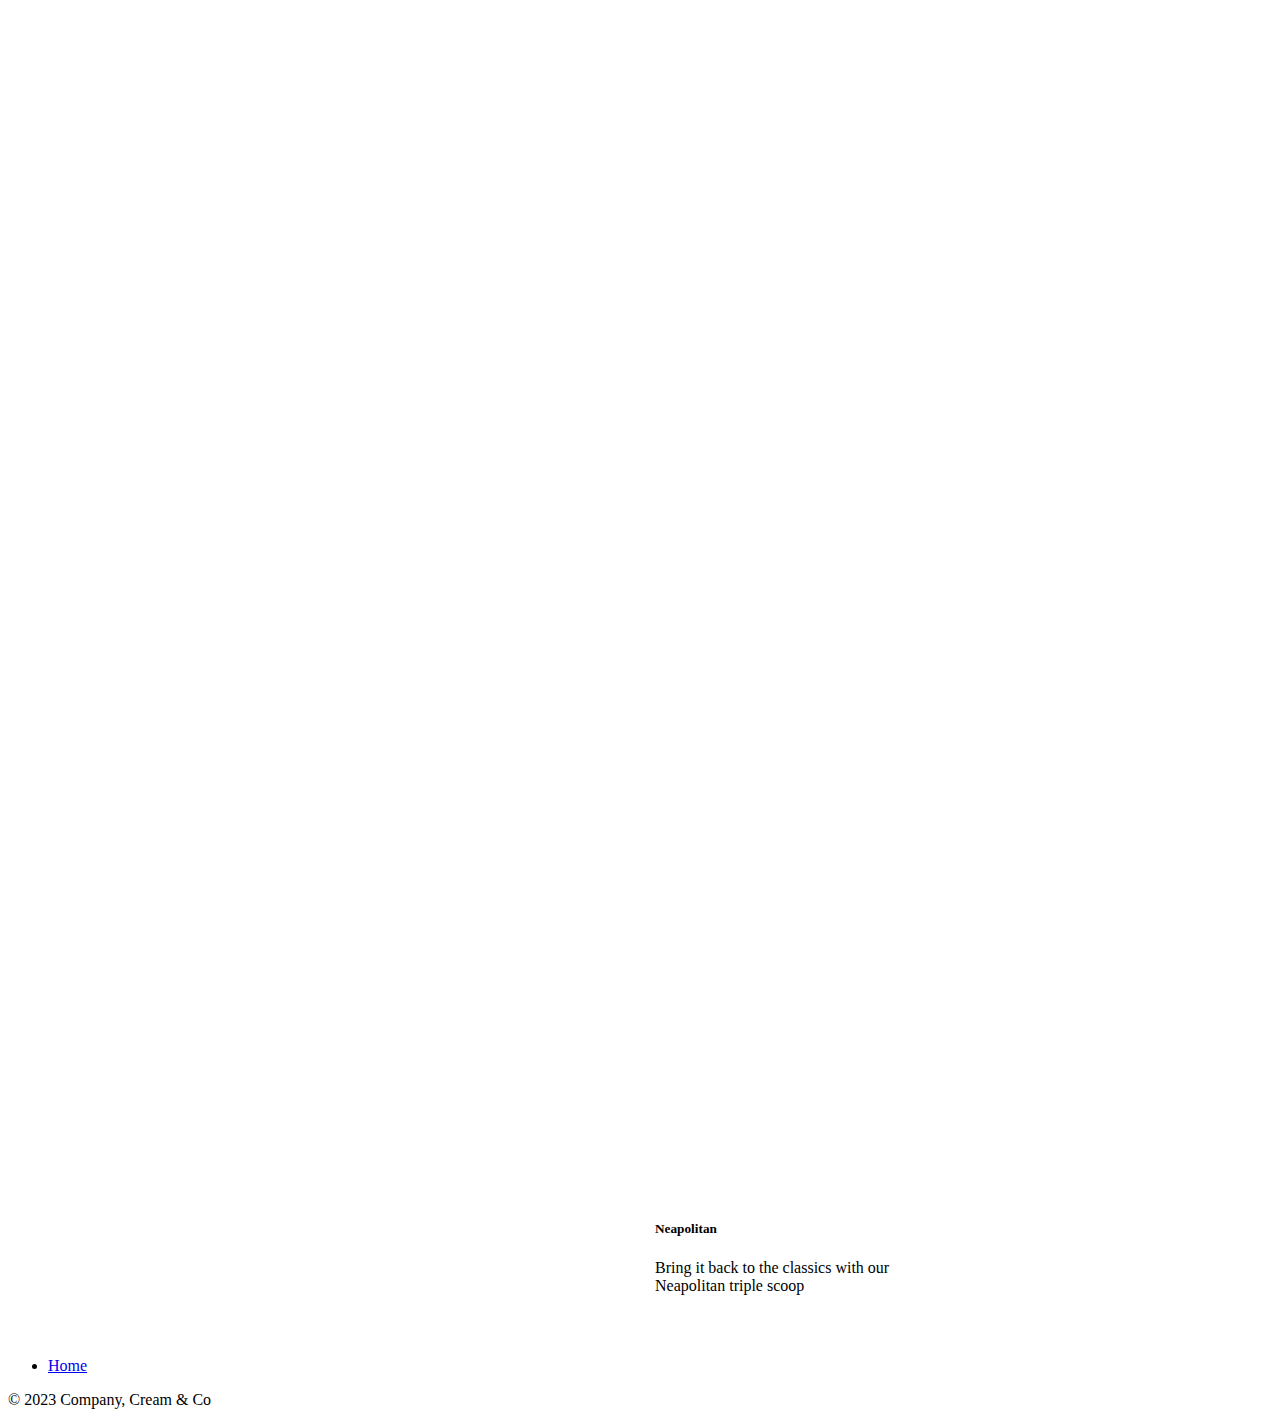
==== commit 1414cb02: "Removed extra page" ====
--- a/HTML/index.html
+++ b/HTML/index.html
@@ -24,9 +24,6 @@
         <ul class="nav nav-pills">
           <li class="nav-item">
             <a href="#" id="topLinks" aria-current="page">Home</a>
-          </li>
-          <li class="nav-item">
-            <a href="pricing.html" id="topLinks">Flavors</a>
           </li>
           <li class="nav-item">
             <a href="flavors.html" id="topLinks">Pricing</a>
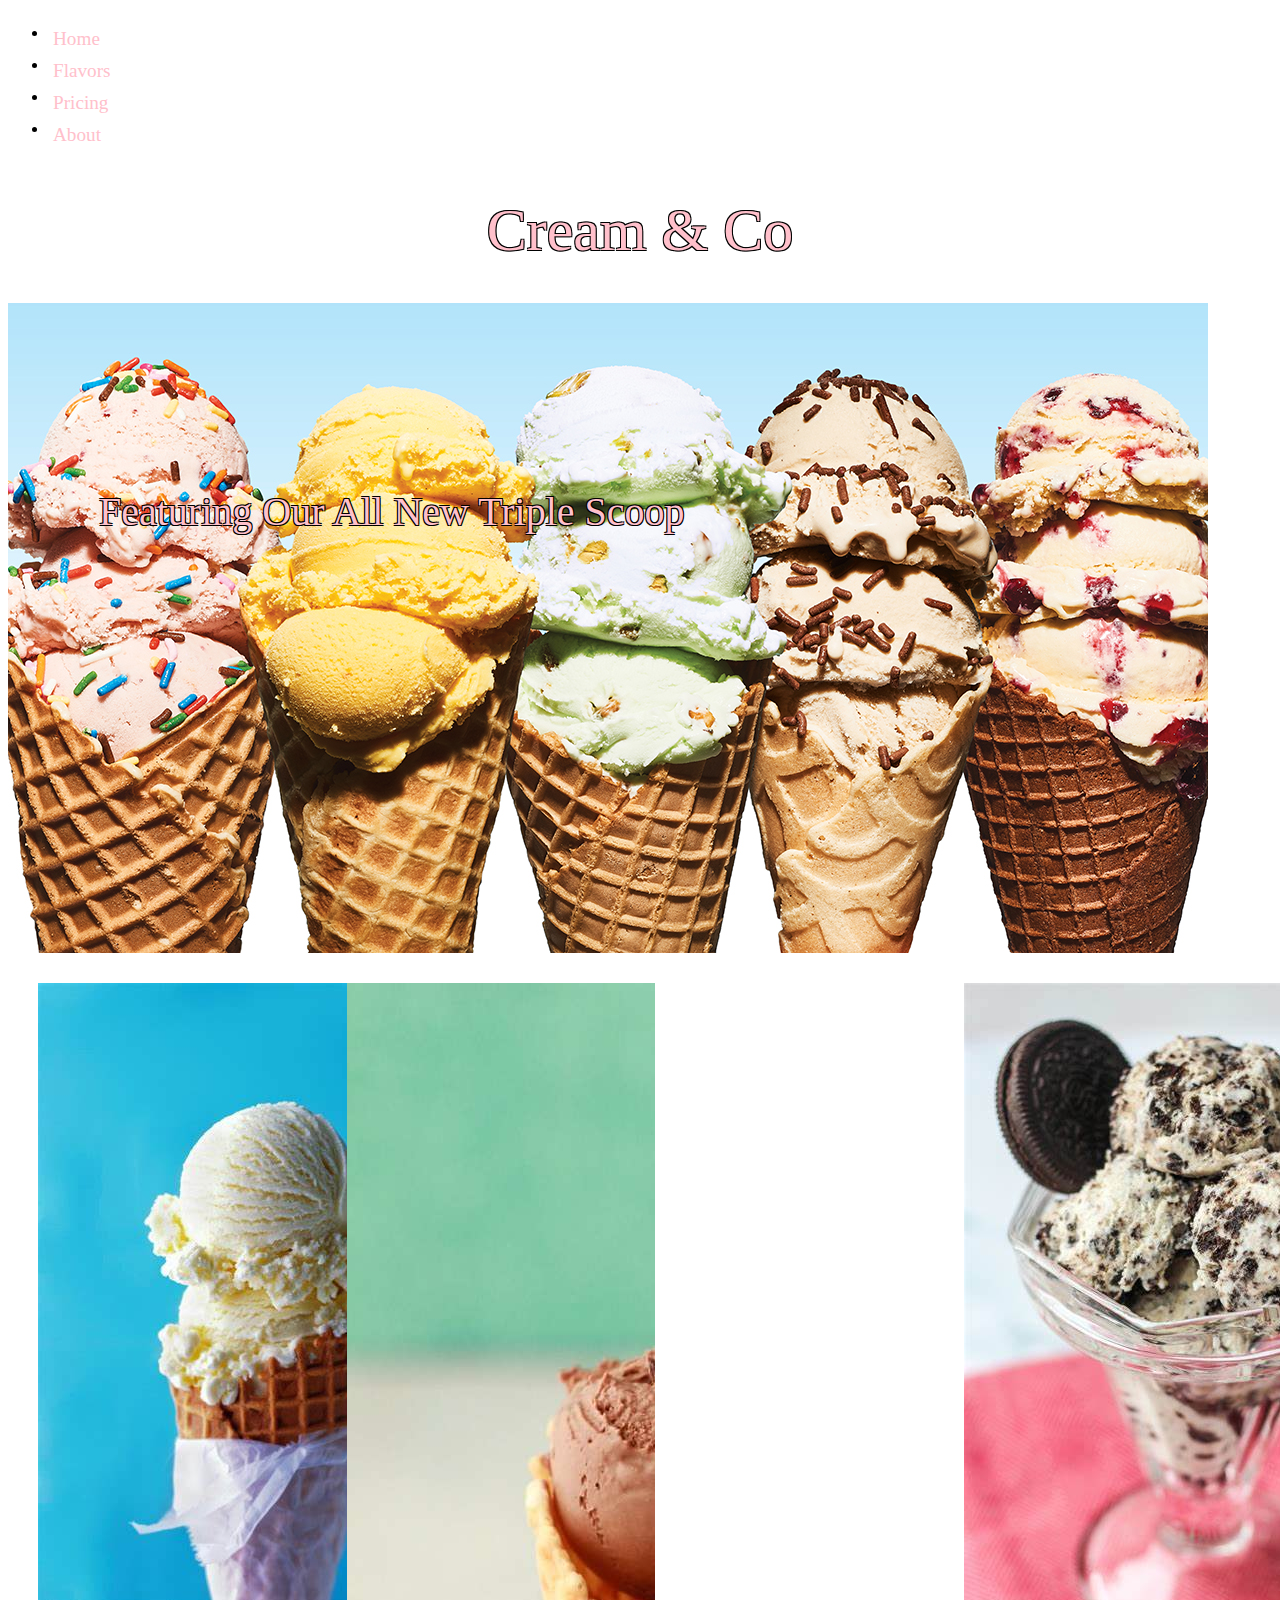
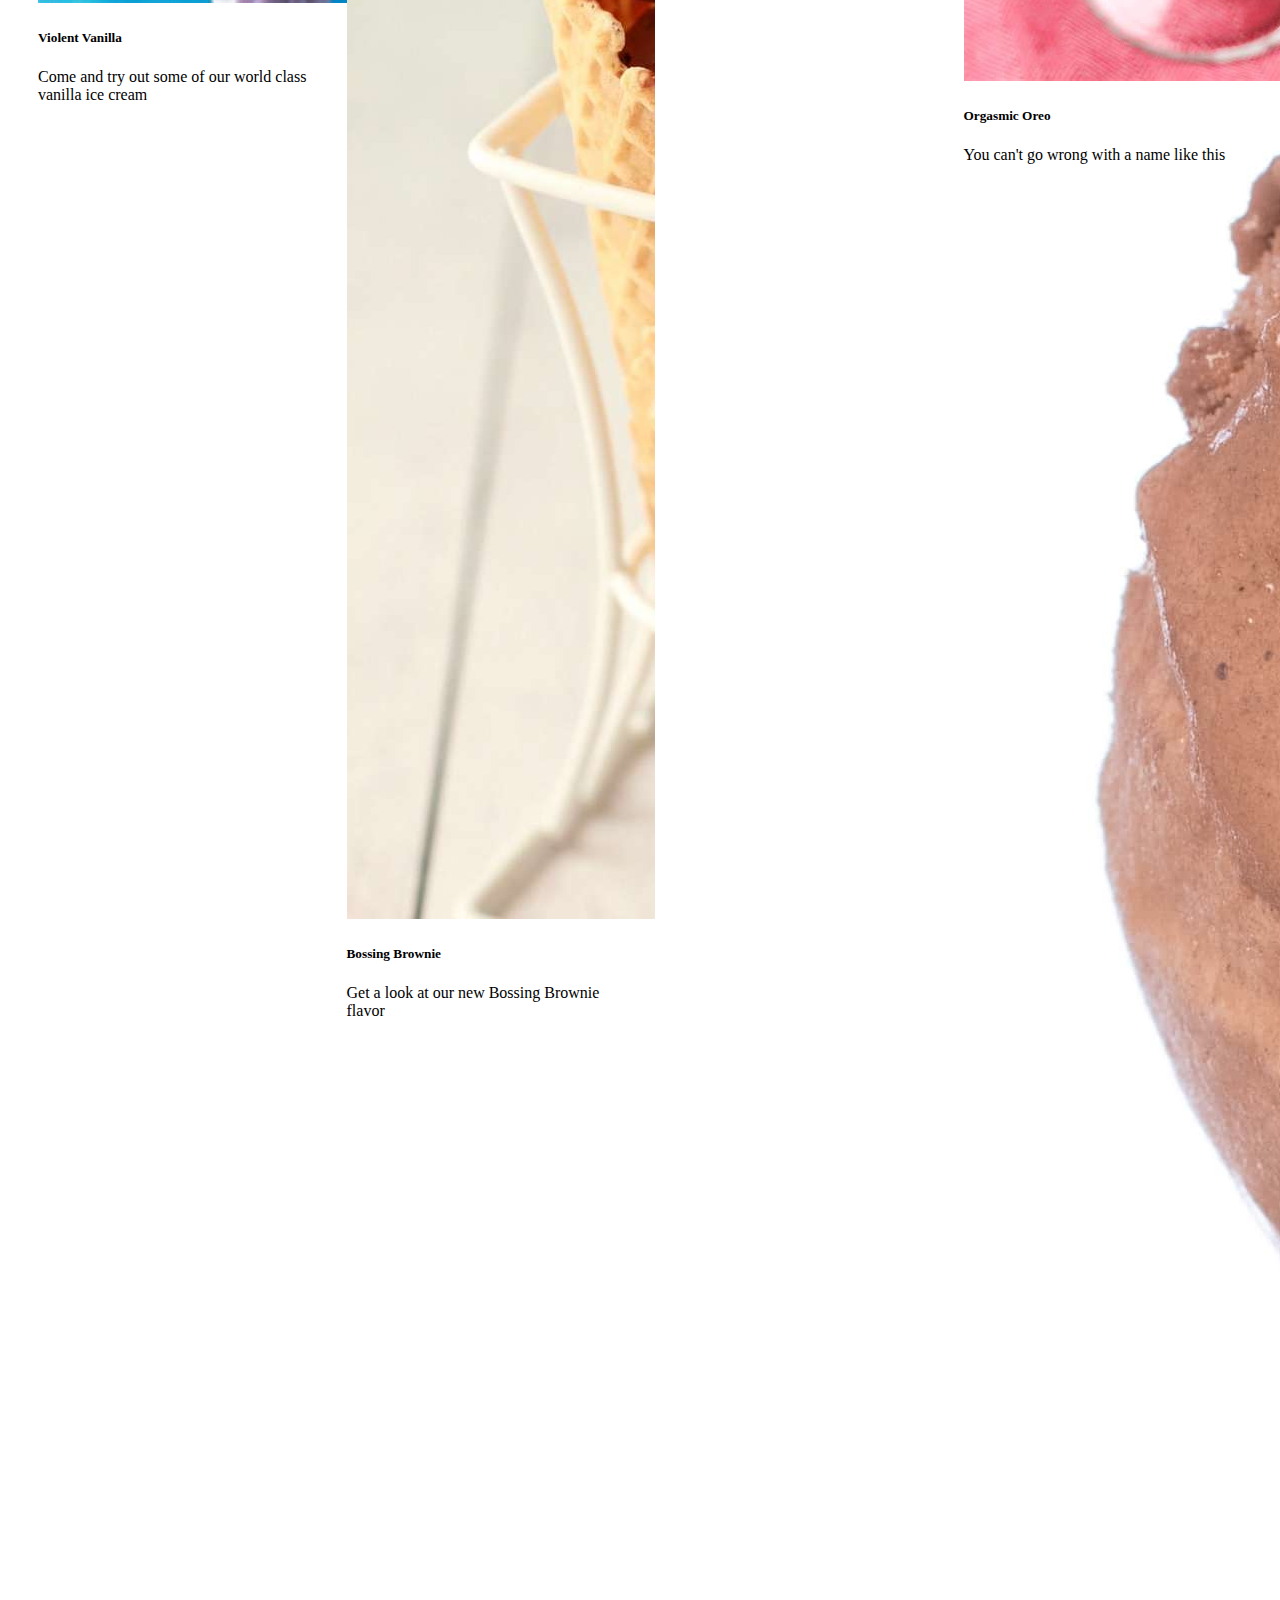
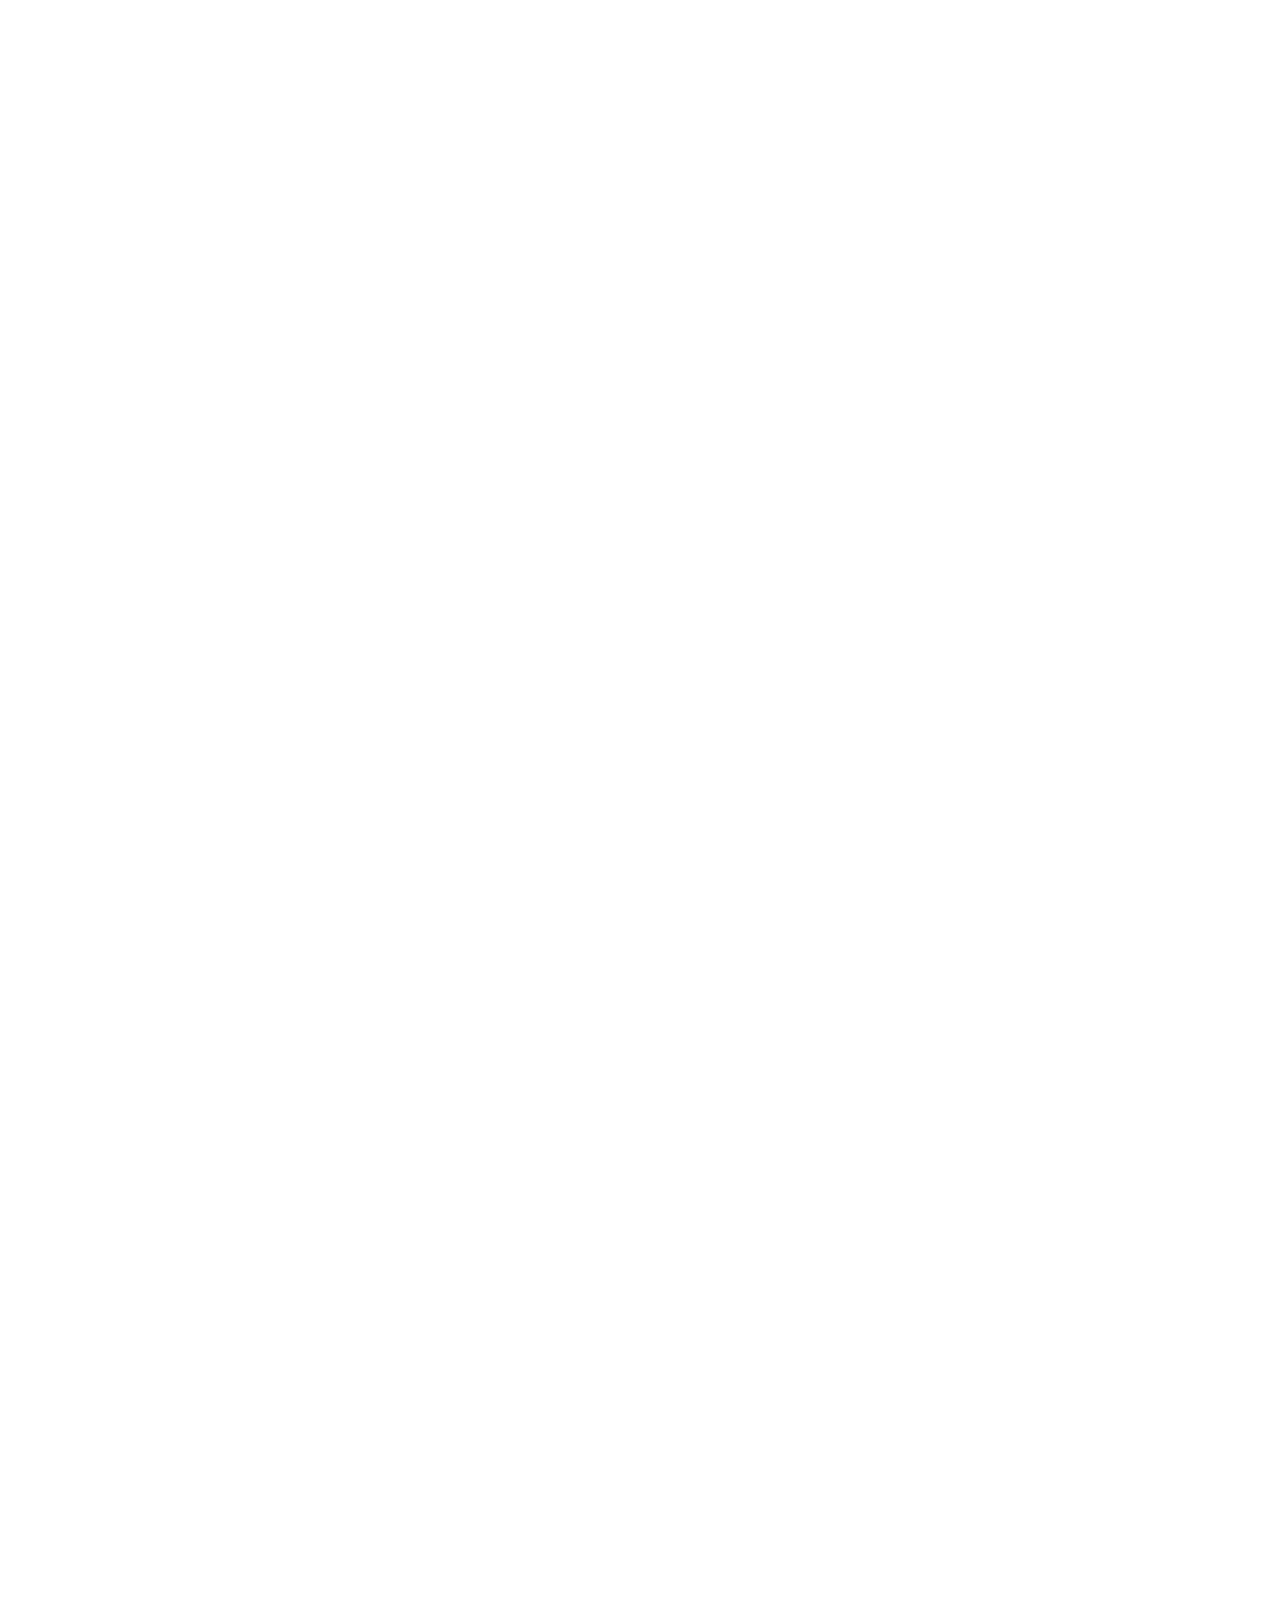
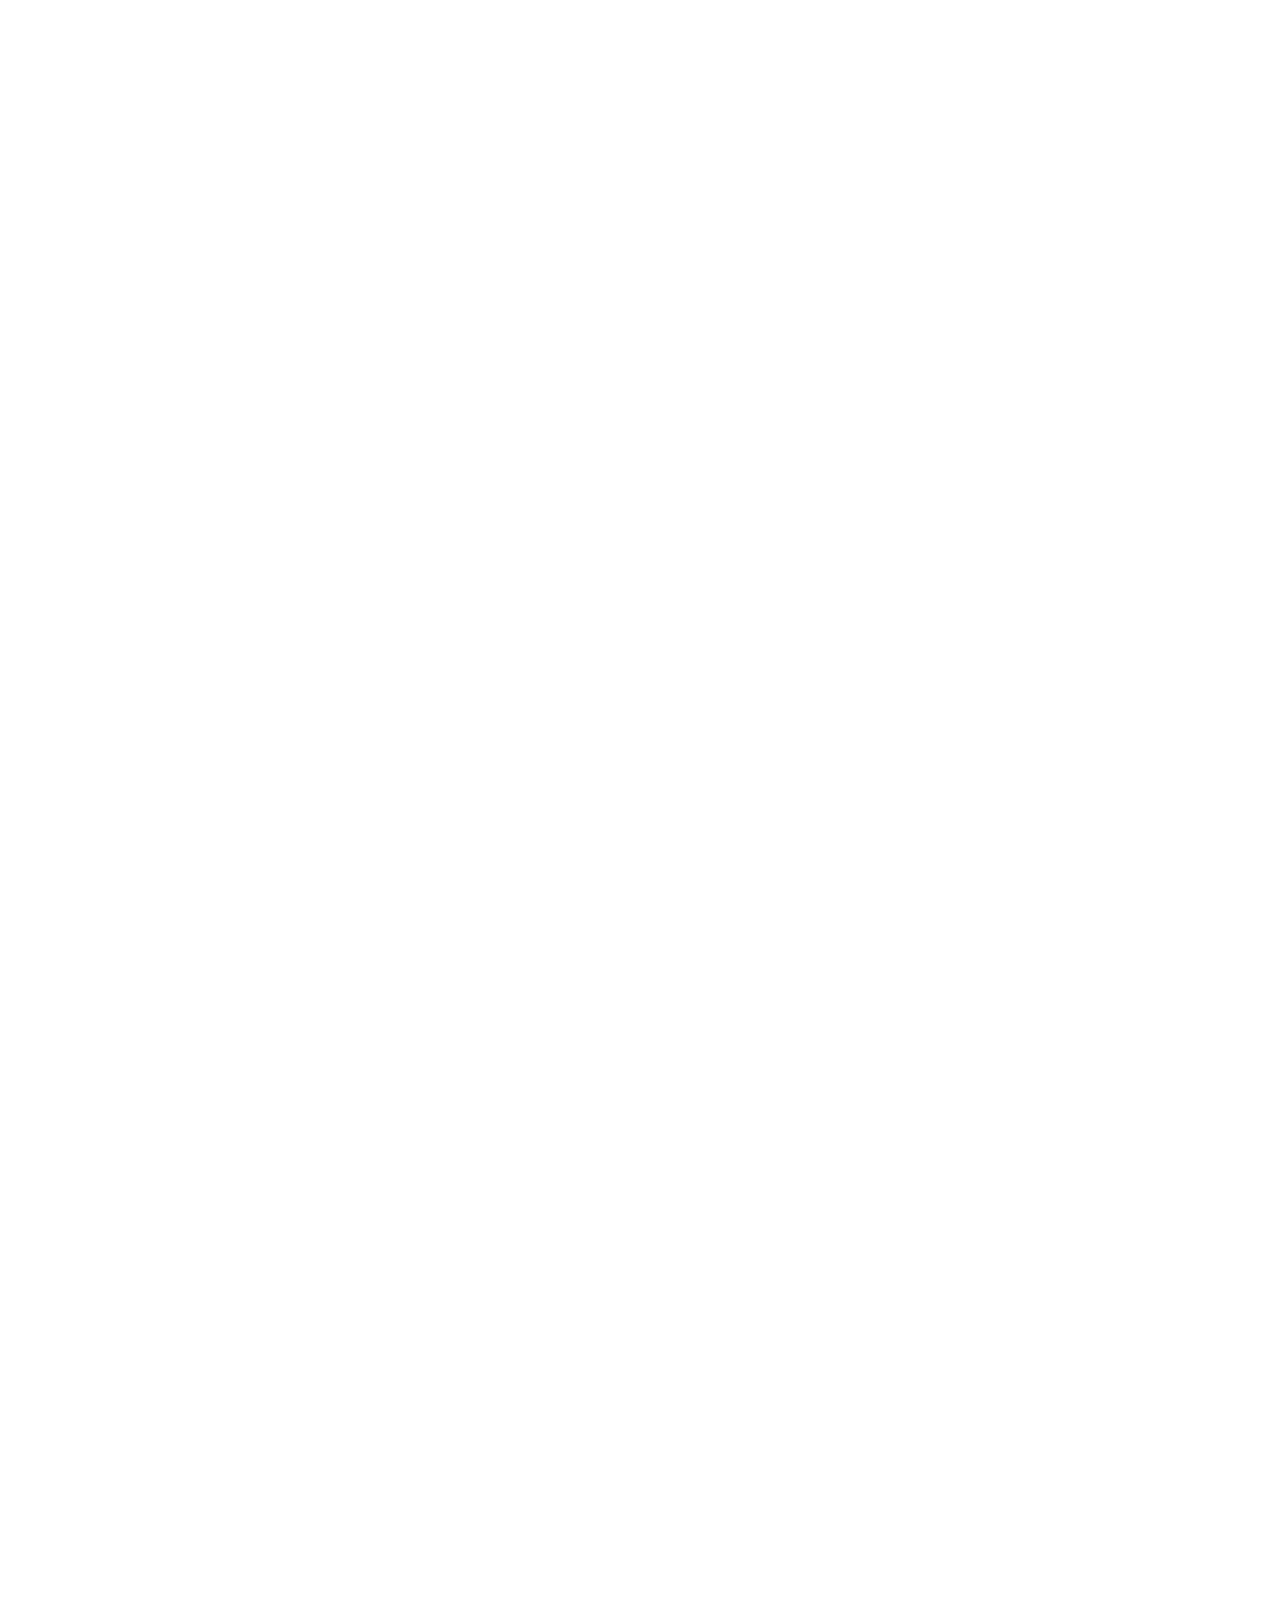
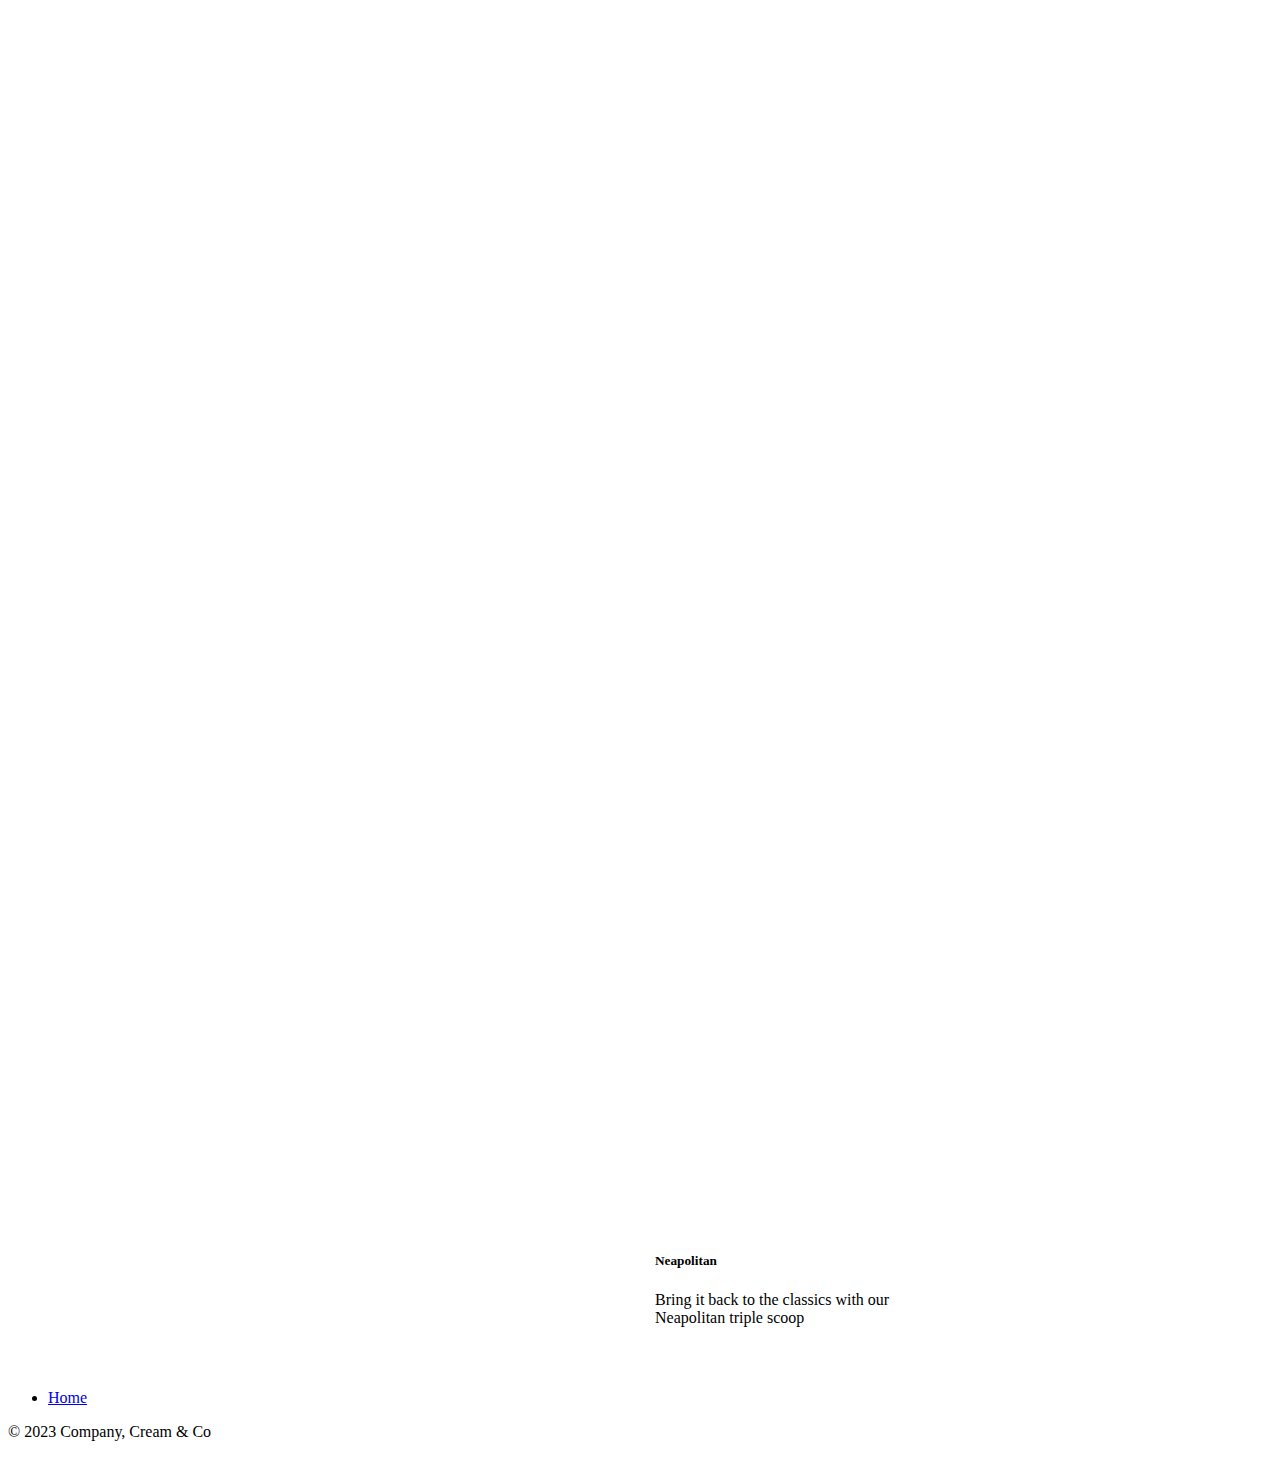
==== commit 8a910377: "made new branch" ====
--- a/HTML/index.html
+++ b/HTML/index.html
@@ -24,6 +24,9 @@
         <ul class="nav nav-pills">
           <li class="nav-item">
             <a href="#" id="topLinks" aria-current="page">Home</a>
+          </li>
+          <li class="nav-item">
+            <a href="pricing.html" id="topLinks">Flavors</a>
           </li>
           <li class="nav-item">
             <a href="flavors.html" id="topLinks">Pricing</a>
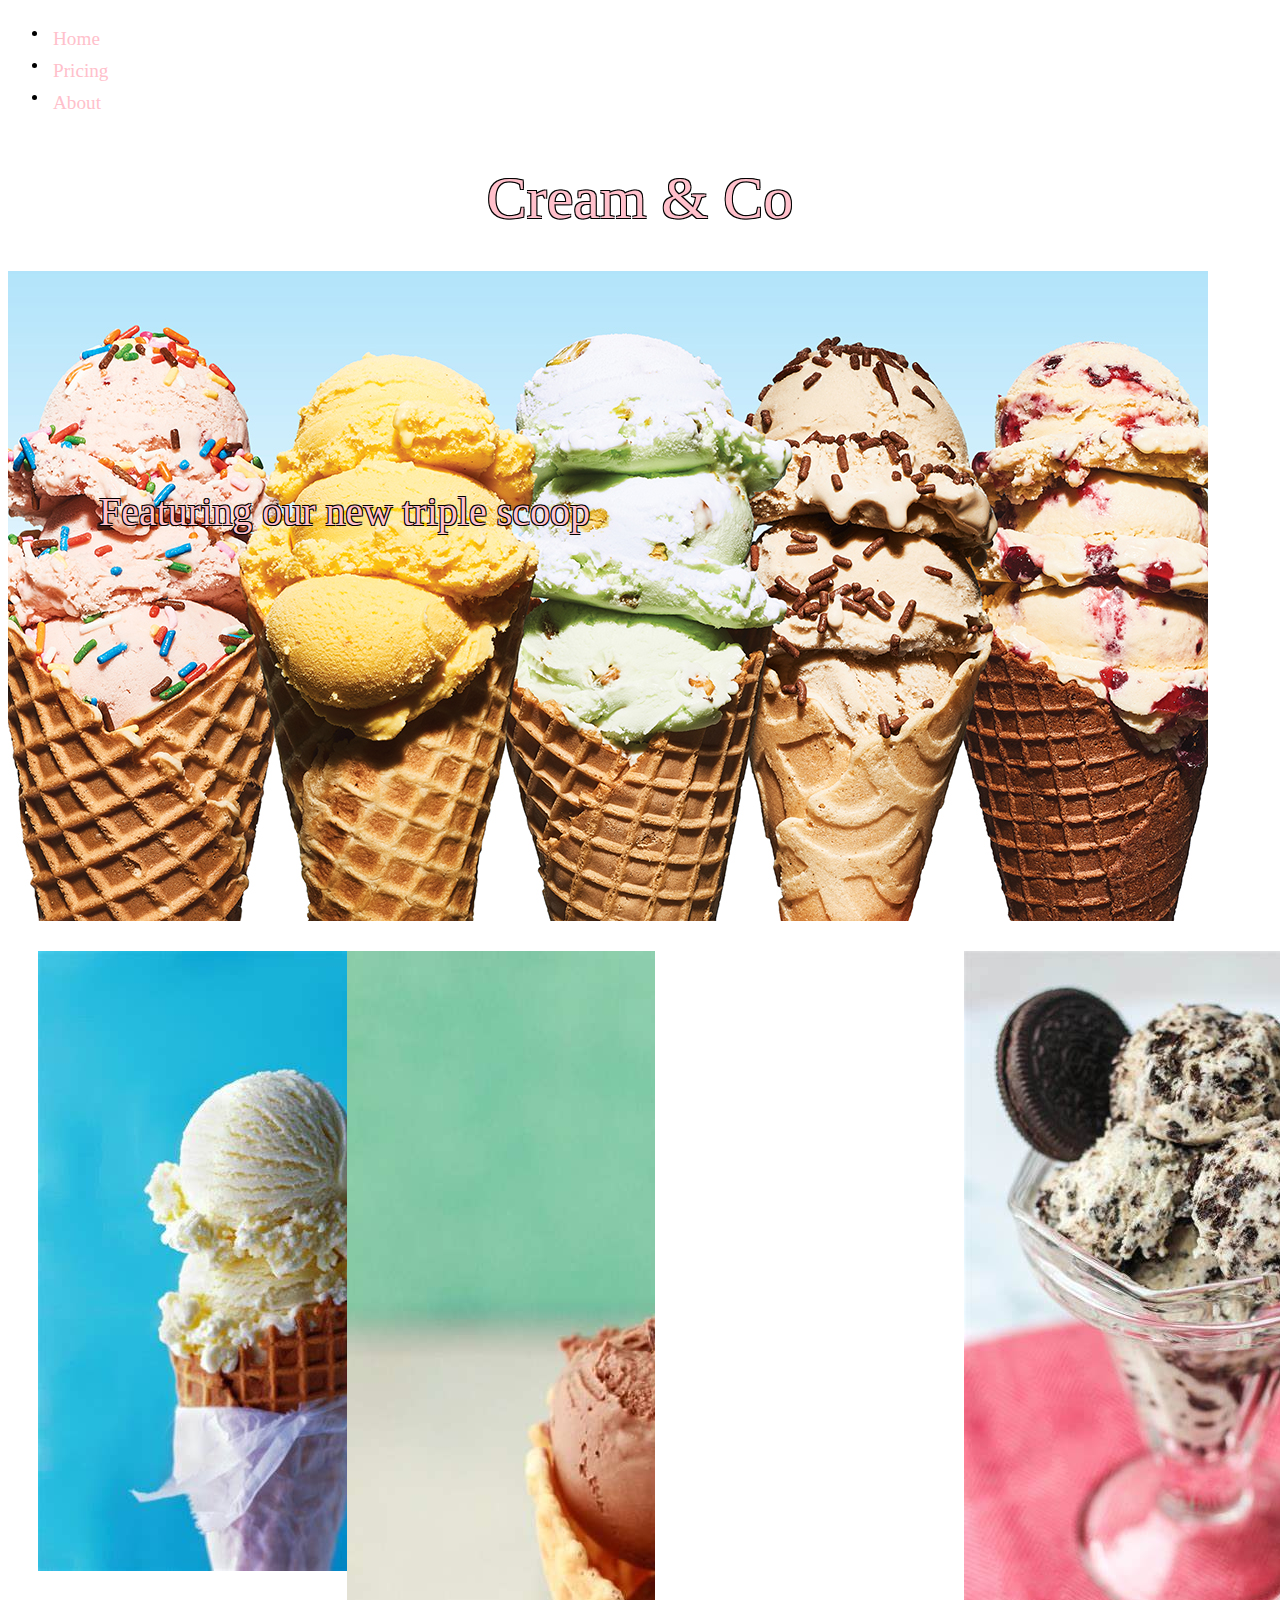
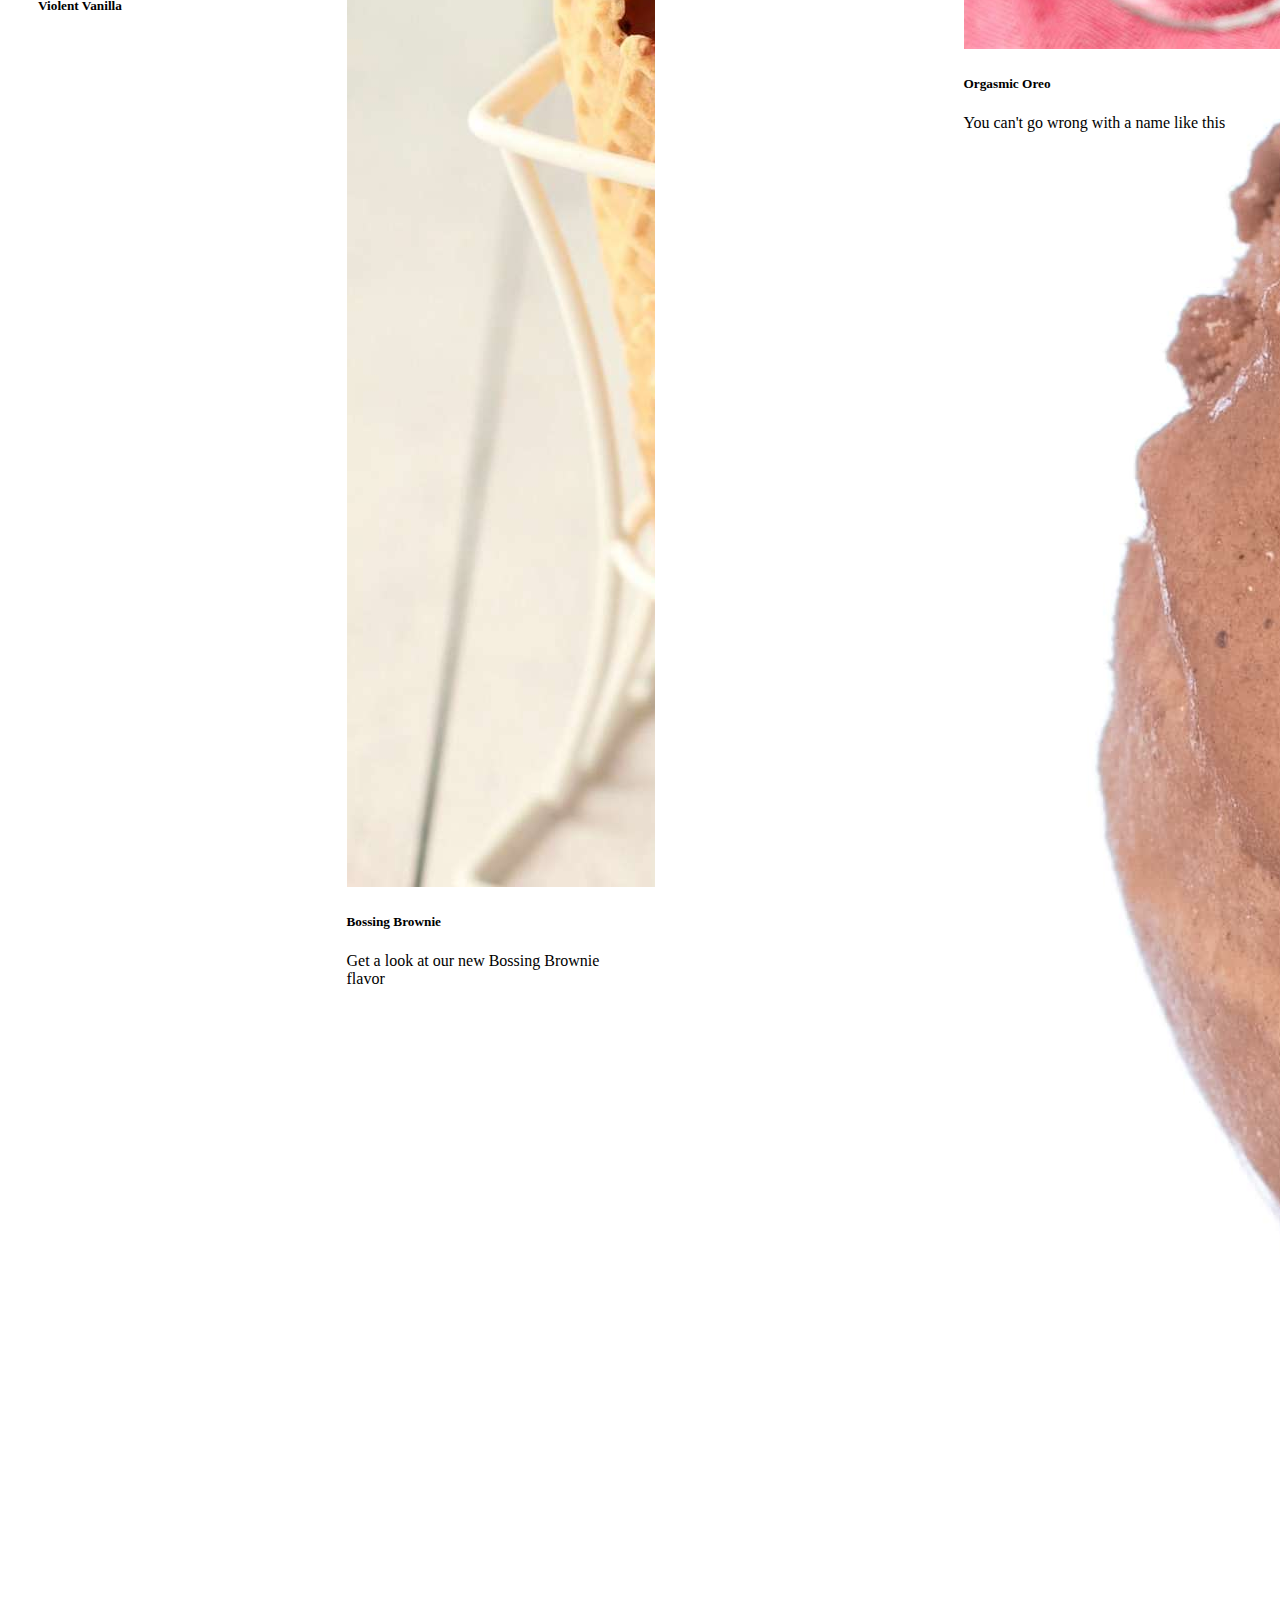
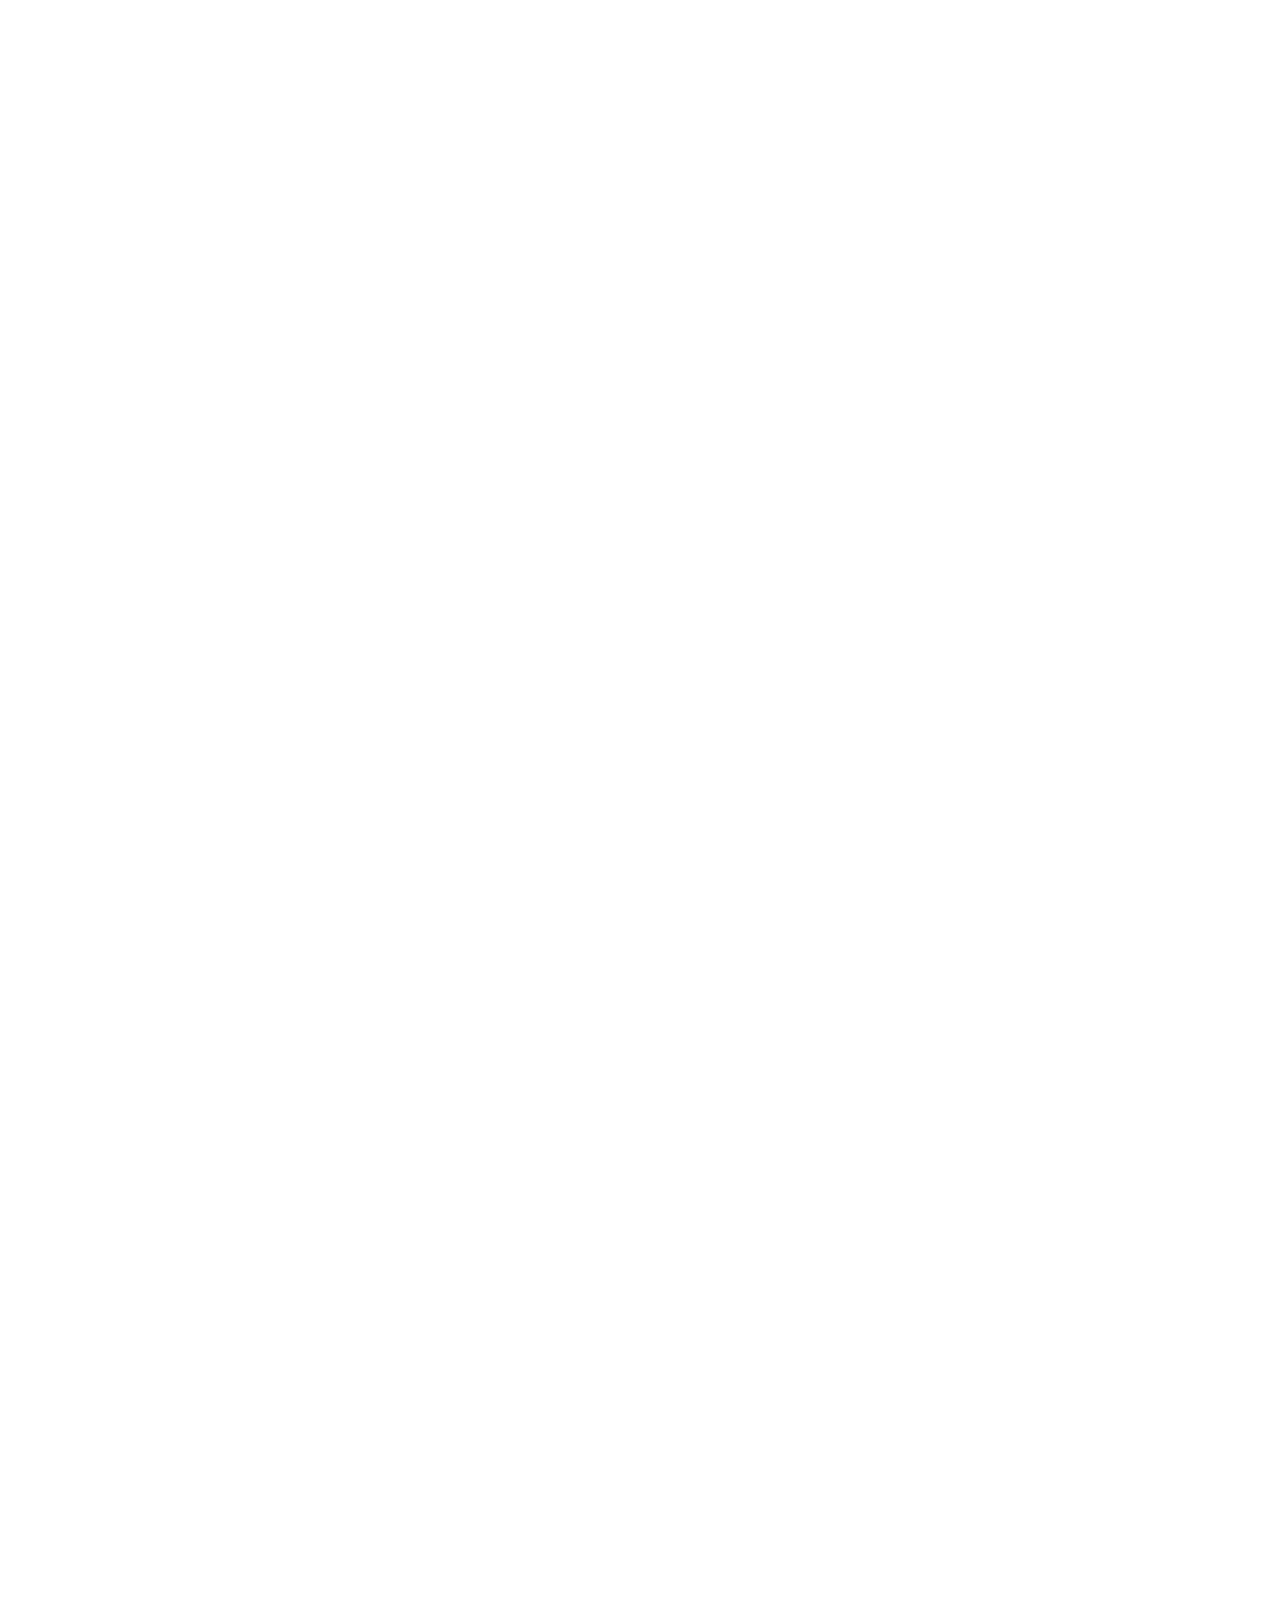
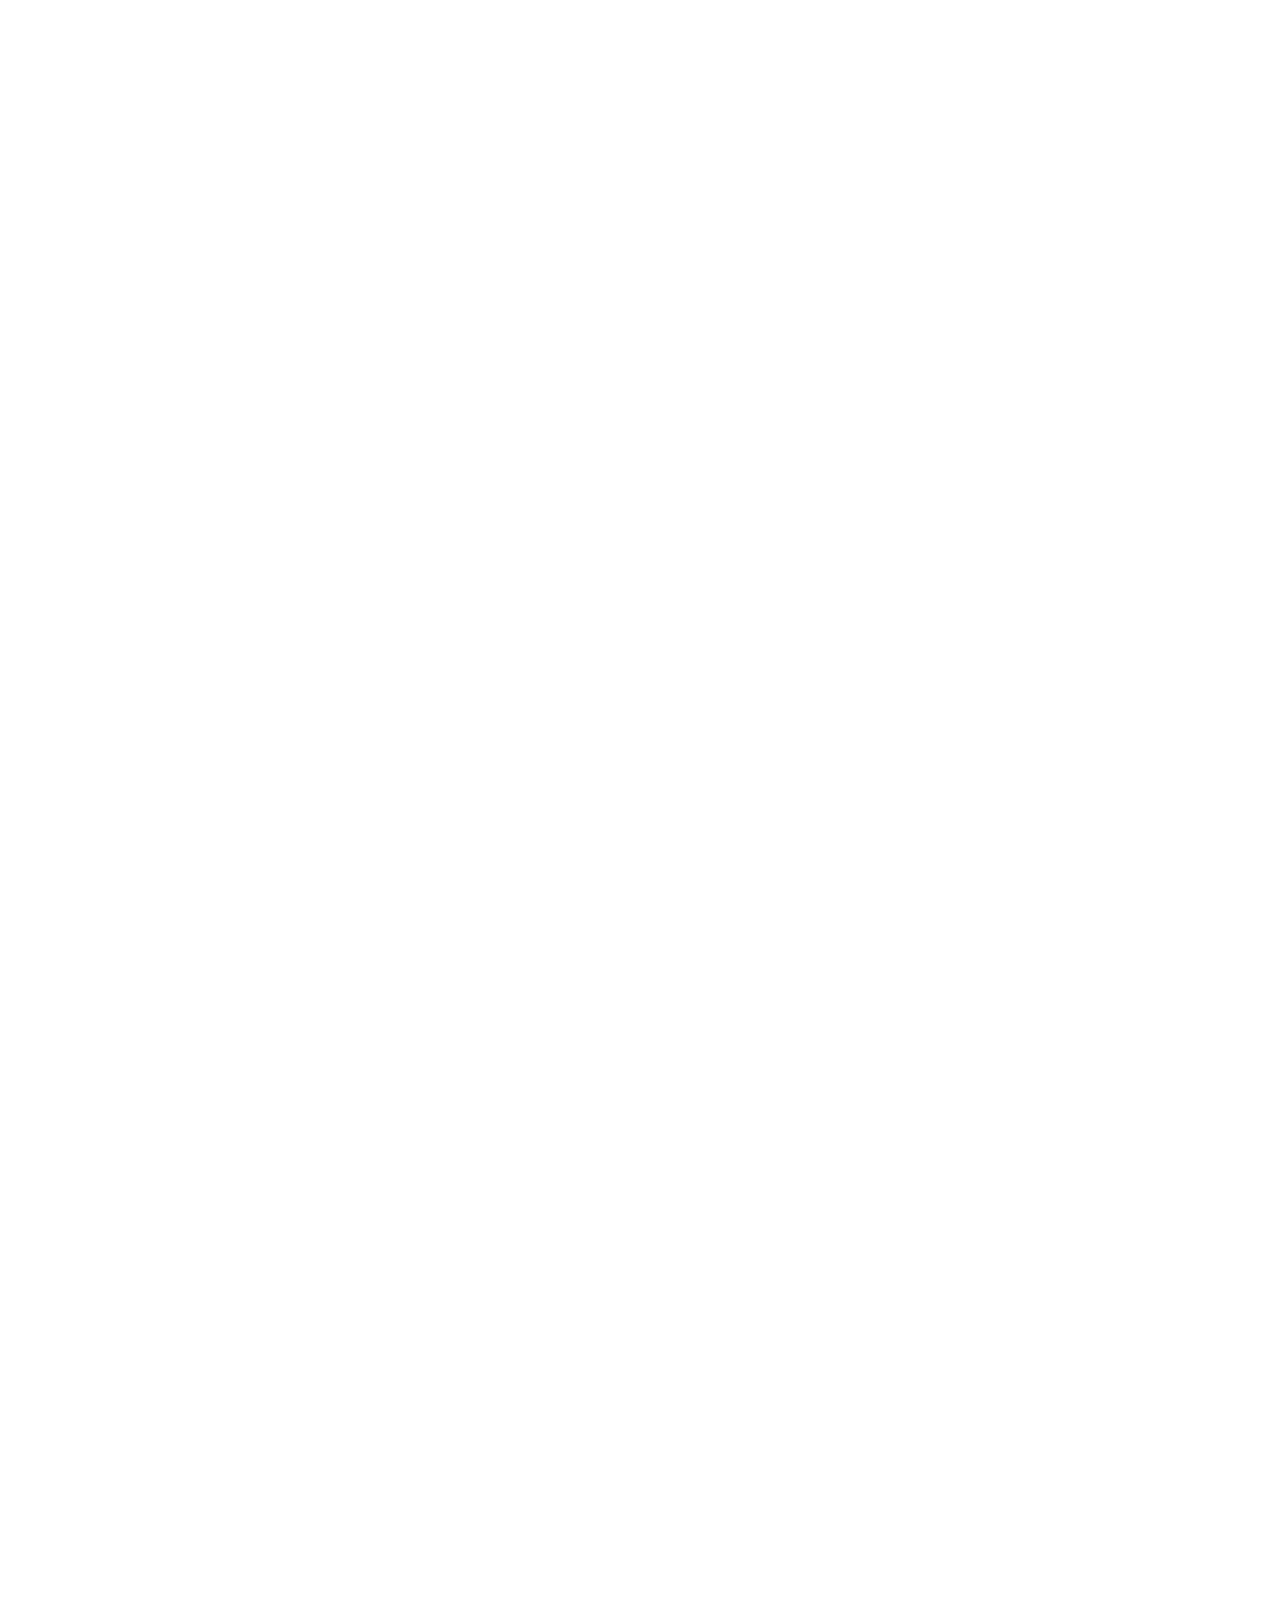
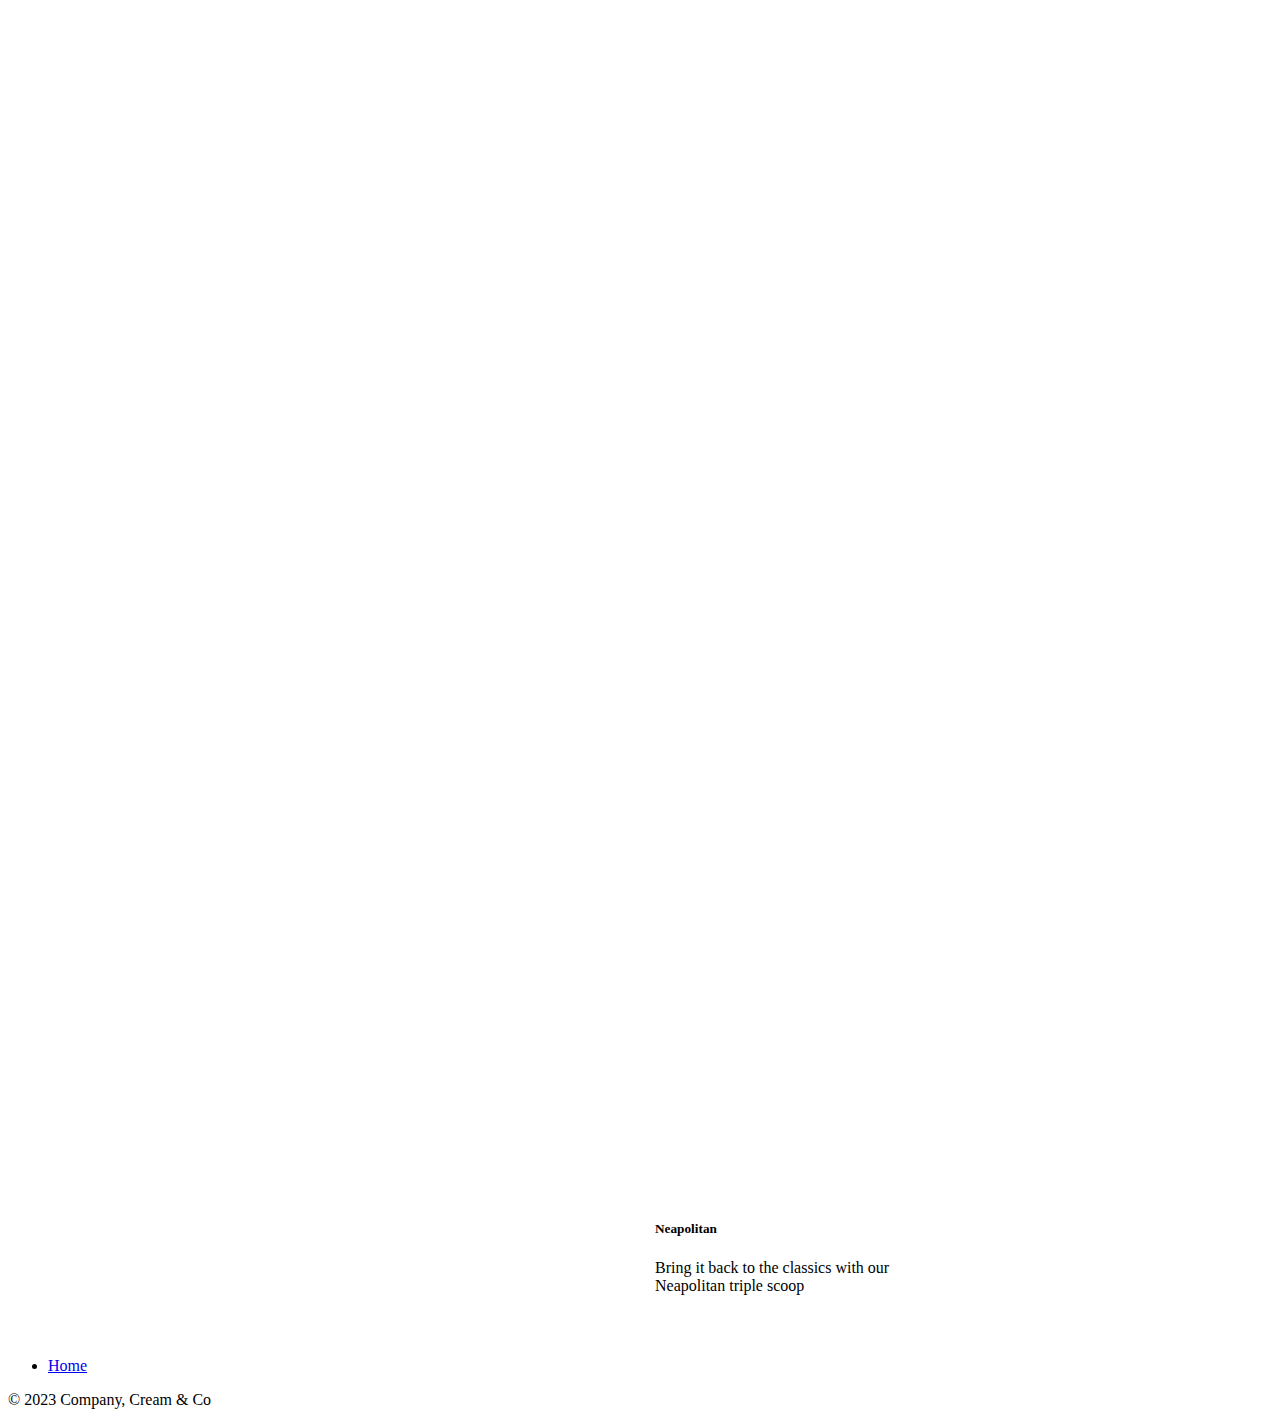
==== commit b06c6009: "idk what I'm doing" ====
--- a/HTML/index.html
+++ b/HTML/index.html
@@ -19,6 +19,7 @@
     ></script>
   </head>
   <body>
+    <script src="index.js"></script>
     <div class="container">
       <header class="d-flex justify-content-center py-3">
         <ul class="nav nav-pills">
@@ -26,10 +27,7 @@
             <a href="#" id="topLinks" aria-current="page">Home</a>
           </li>
           <li class="nav-item">
-            <a href="pricing.html" id="topLinks">Flavors</a>
-          </li>
-          <li class="nav-item">
-            <a href="flavors.html" id="topLinks">Pricing</a>
+            <a href="pricing.html" id="topLinks">Pricing</a>
           </li>
           <li class="nav-item">
             <a href="creatorInformation.html" id="topLinks">About</a>
@@ -51,7 +49,7 @@
           style="height: auto; max-width: 100%; display: block"
         />
         <p id="featureImageText" padding="40px">
-          Featuring Our All New Triple Scoop
+          Featuring our new triple scoop
         </p>
       </div>
     </div>
@@ -62,7 +60,7 @@
         <div class="card-body">
           <h5 class="card-title">Violent Vanilla</h5>
           <p class="card-text">
-            Come and try out some of our world class vanilla ice cream
+            <script src="index.js"></script>
           </p>
         </div>
       </div>
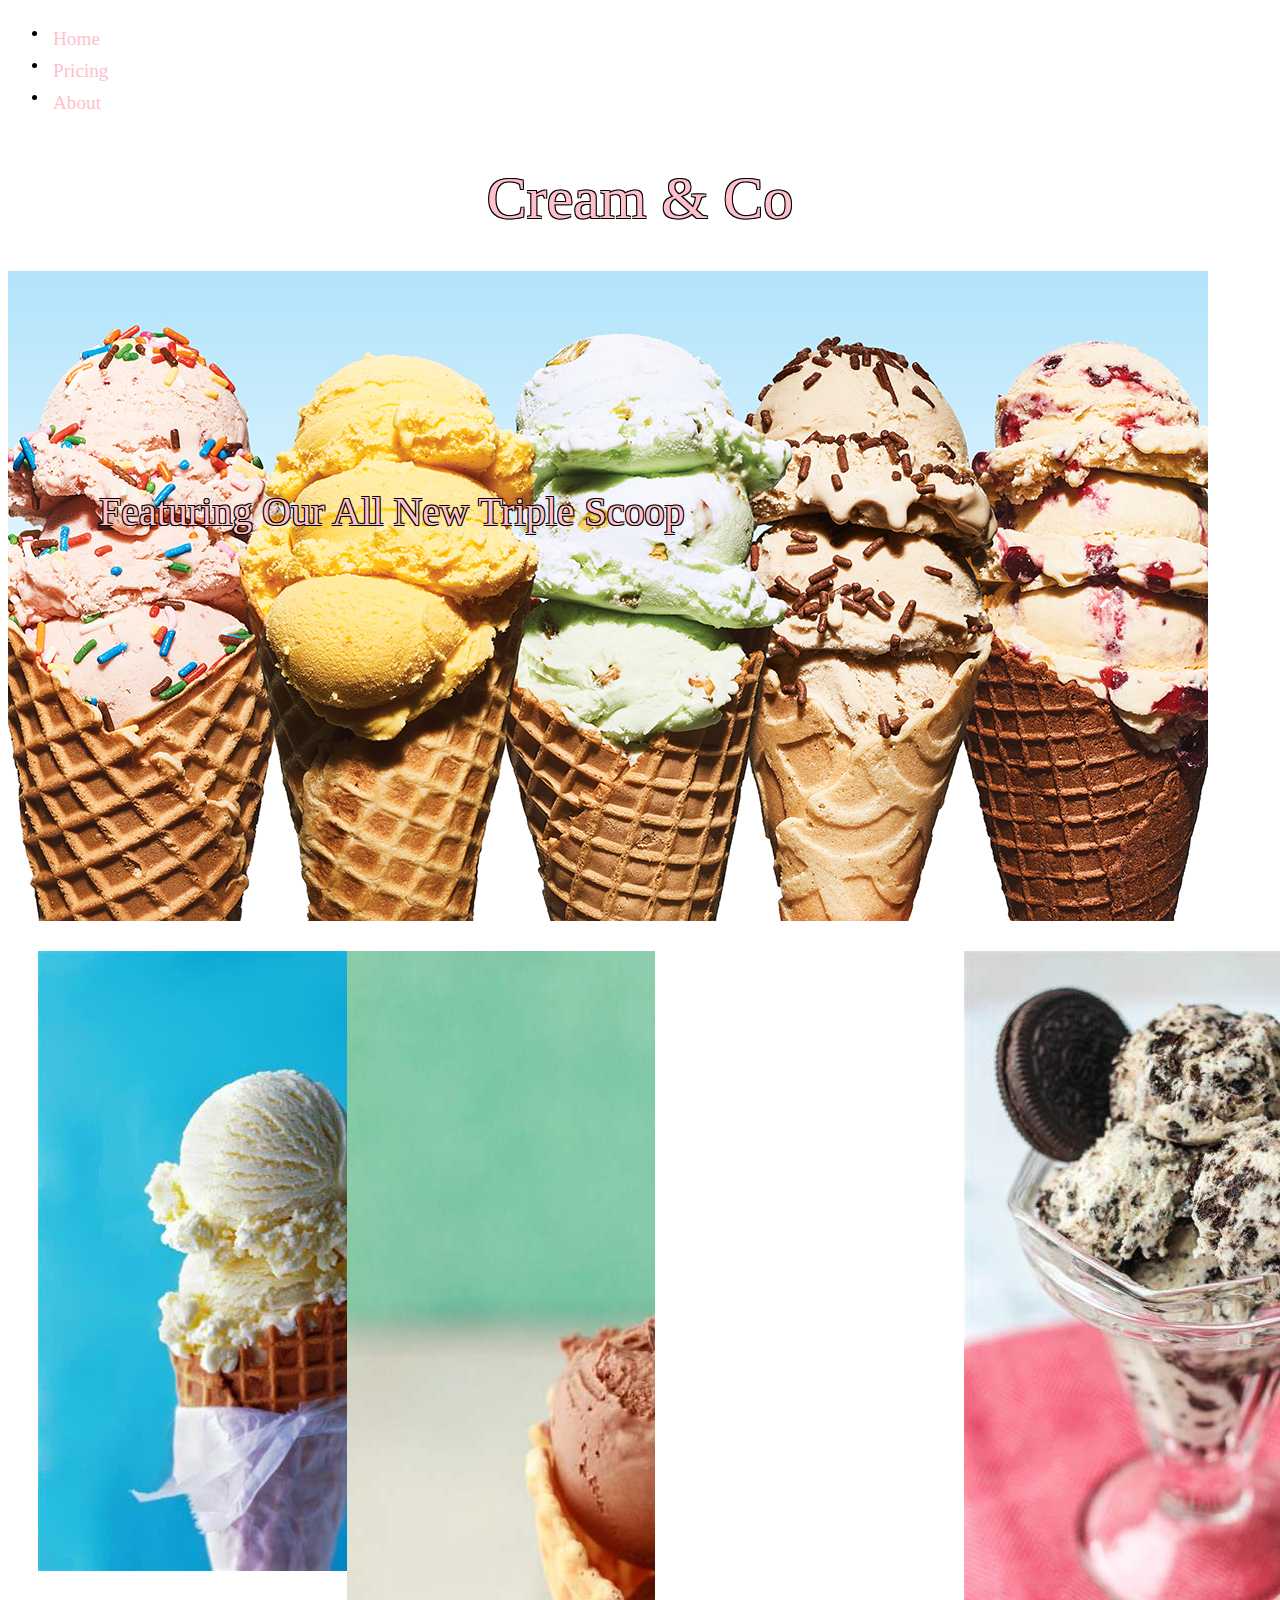
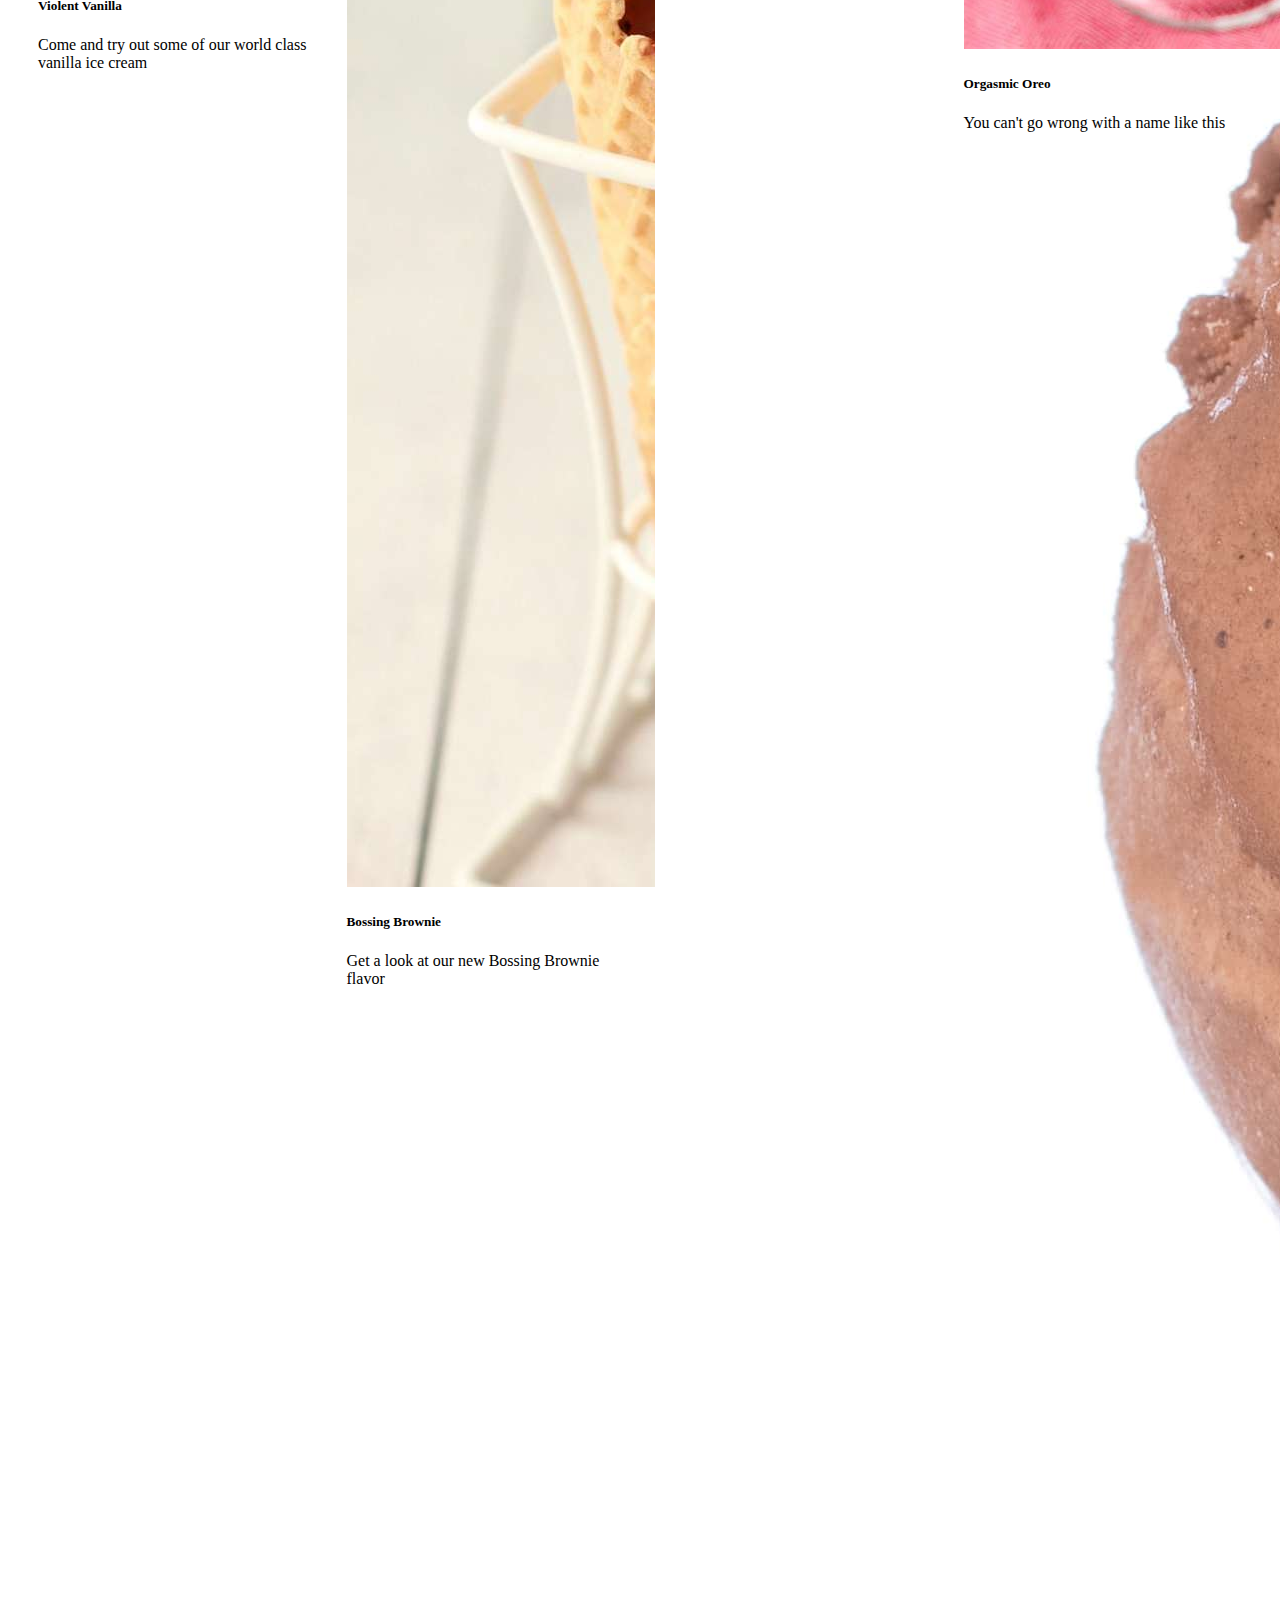
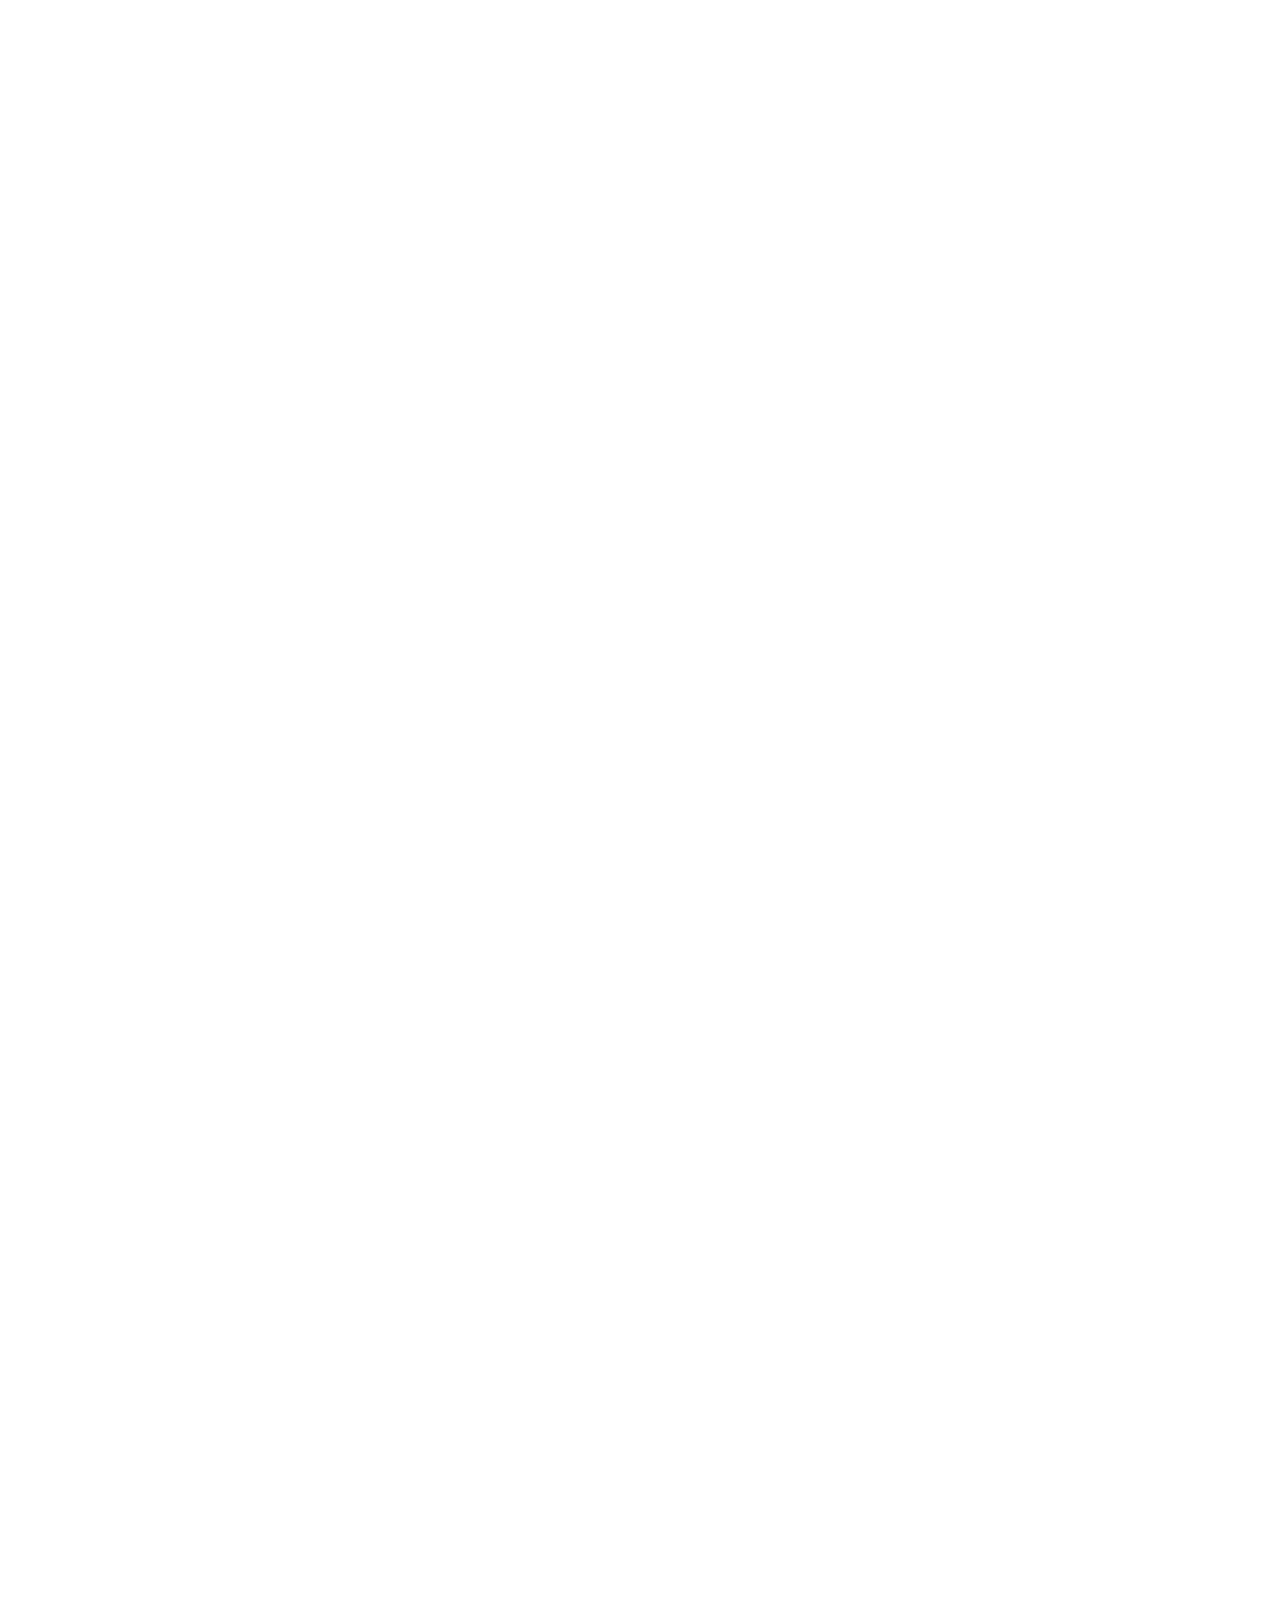
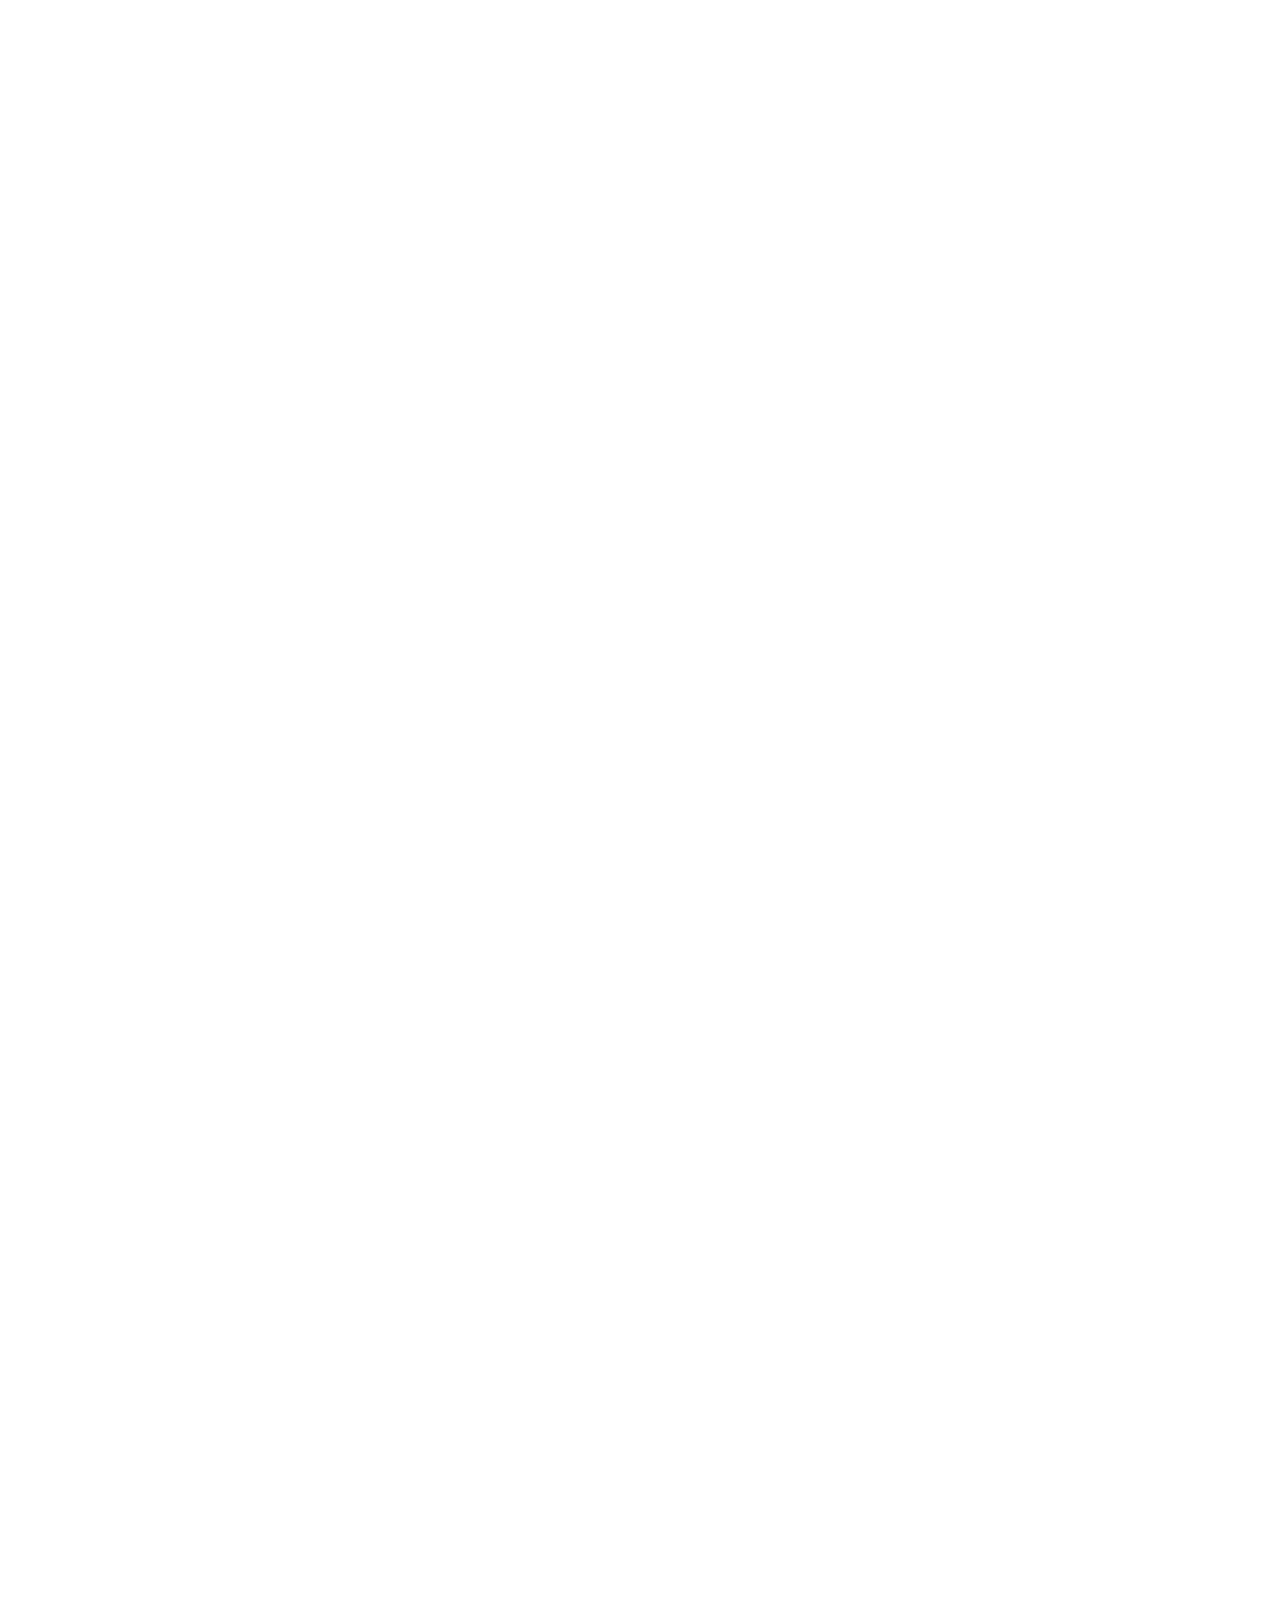
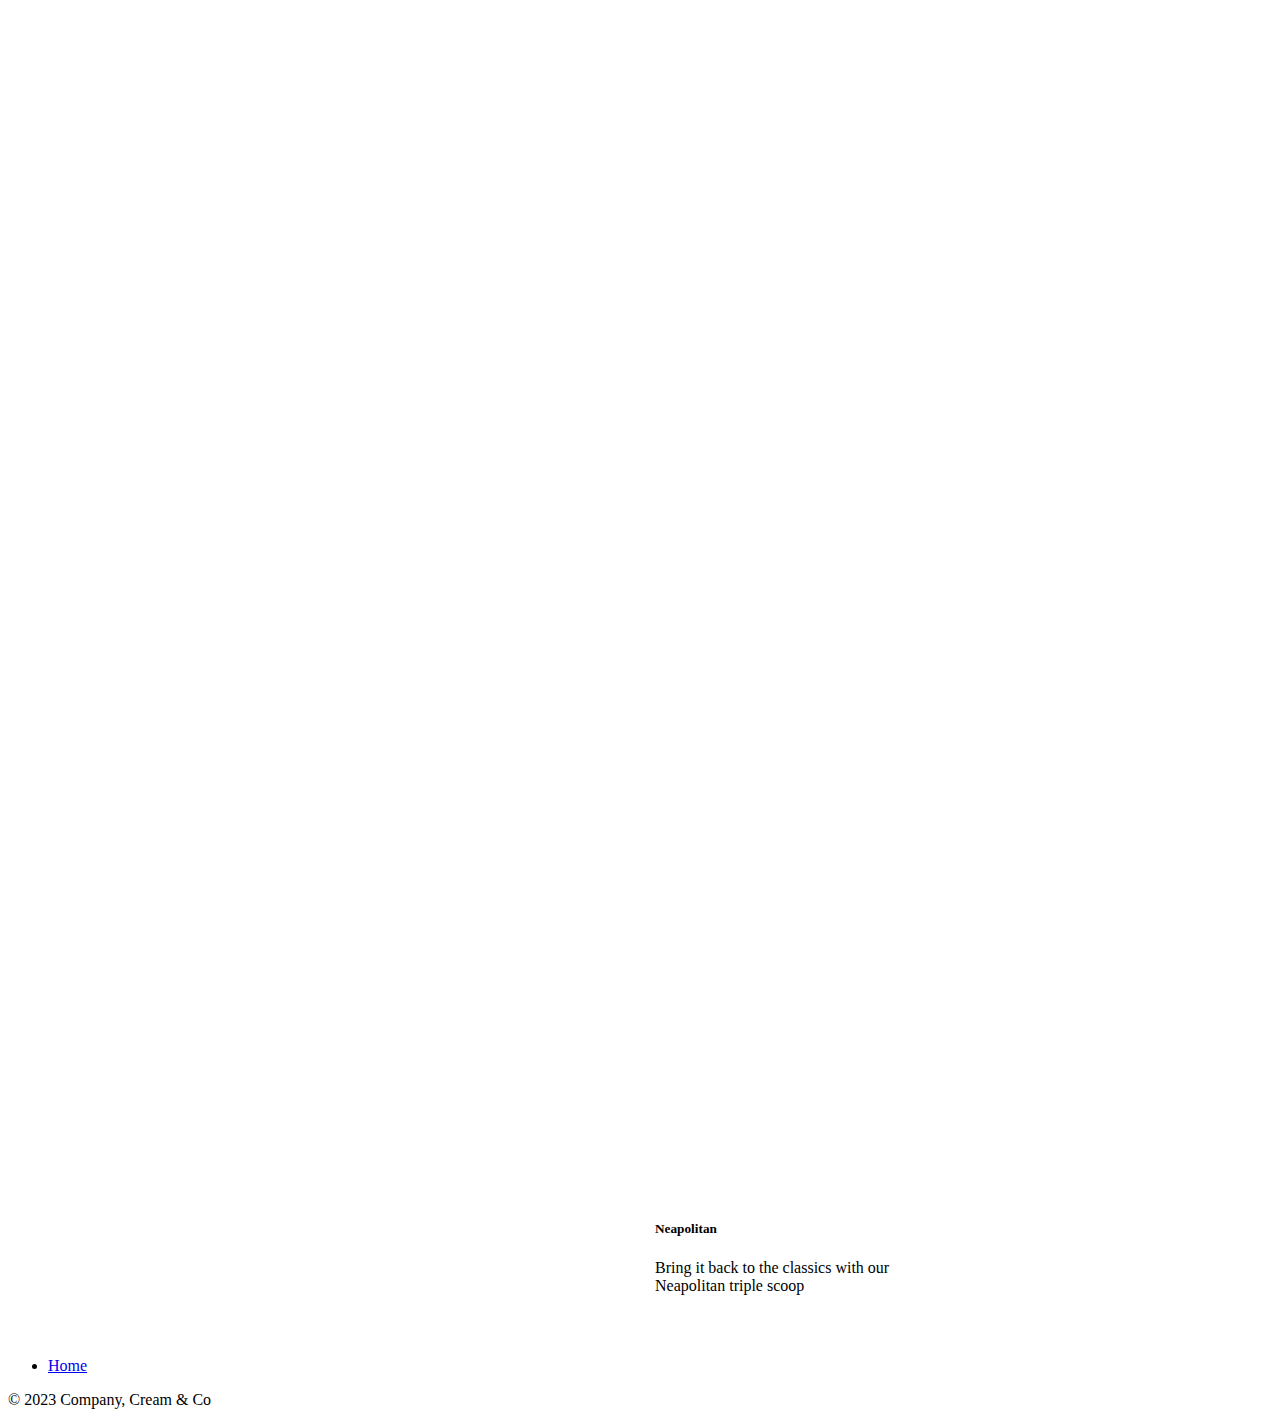
==== commit 5bdc9541: "Creator info" ====
--- a/HTML/index.html
+++ b/HTML/index.html
@@ -49,7 +49,7 @@
           style="height: auto; max-width: 100%; display: block"
         />
         <p id="featureImageText" padding="40px">
-          Featuring our new triple scoop
+          Featuring Our All New Triple Scoop
         </p>
       </div>
     </div>
@@ -60,7 +60,7 @@
         <div class="card-body">
           <h5 class="card-title">Violent Vanilla</h5>
           <p class="card-text">
-            <script src="index.js"></script>
+            Come and try out some of our world class vanilla ice cream
           </p>
         </div>
       </div>
